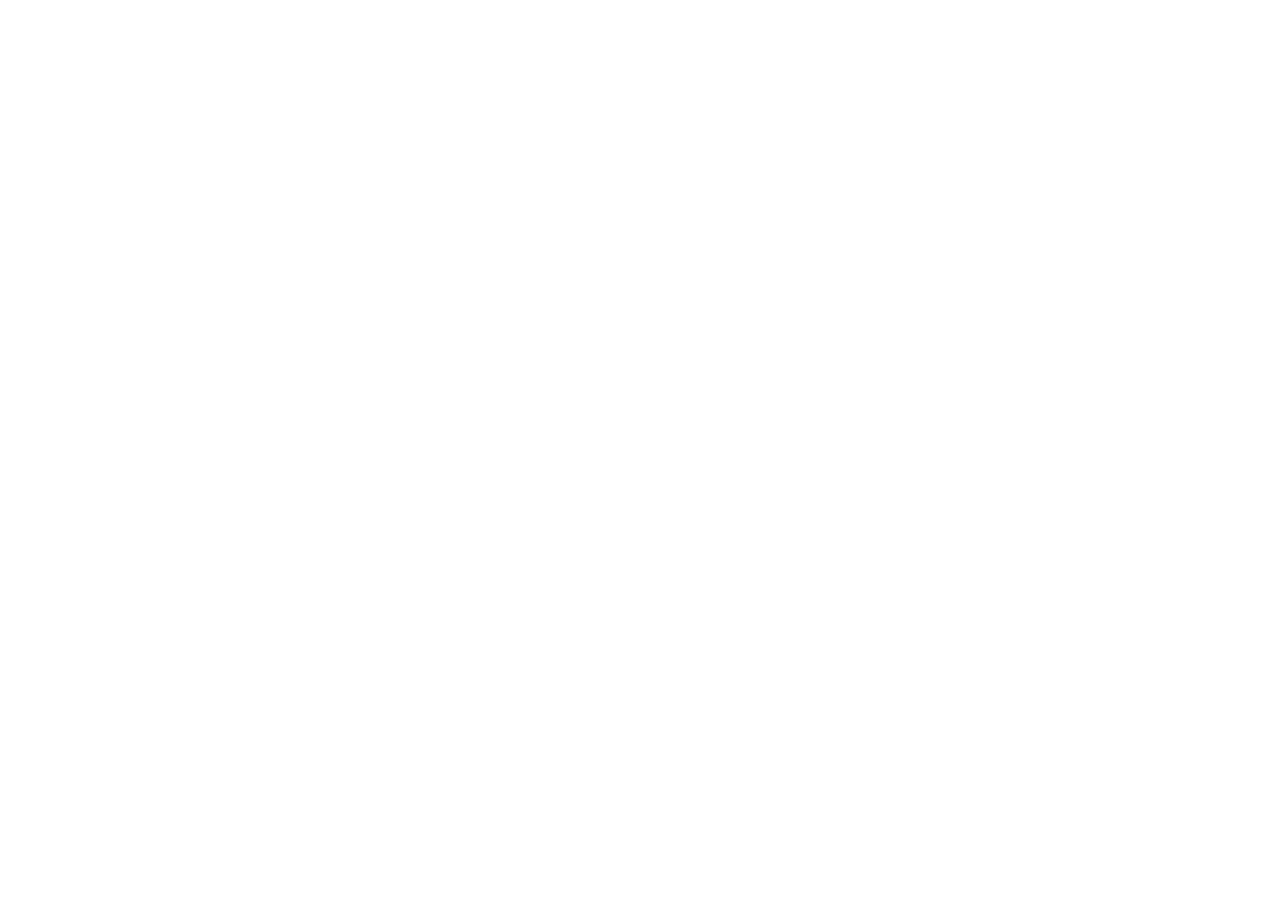
==== index.html @ a109601f "Se creo index" ====
<!DOCTYPE html>
<html lang="en">
<head>
    <meta charset="UTF-8">
    <meta name="viewport" content="width=device-width, initial-scale=1.0">
    <title>Document</title>
</head>
<body>
    
</body>
</html>
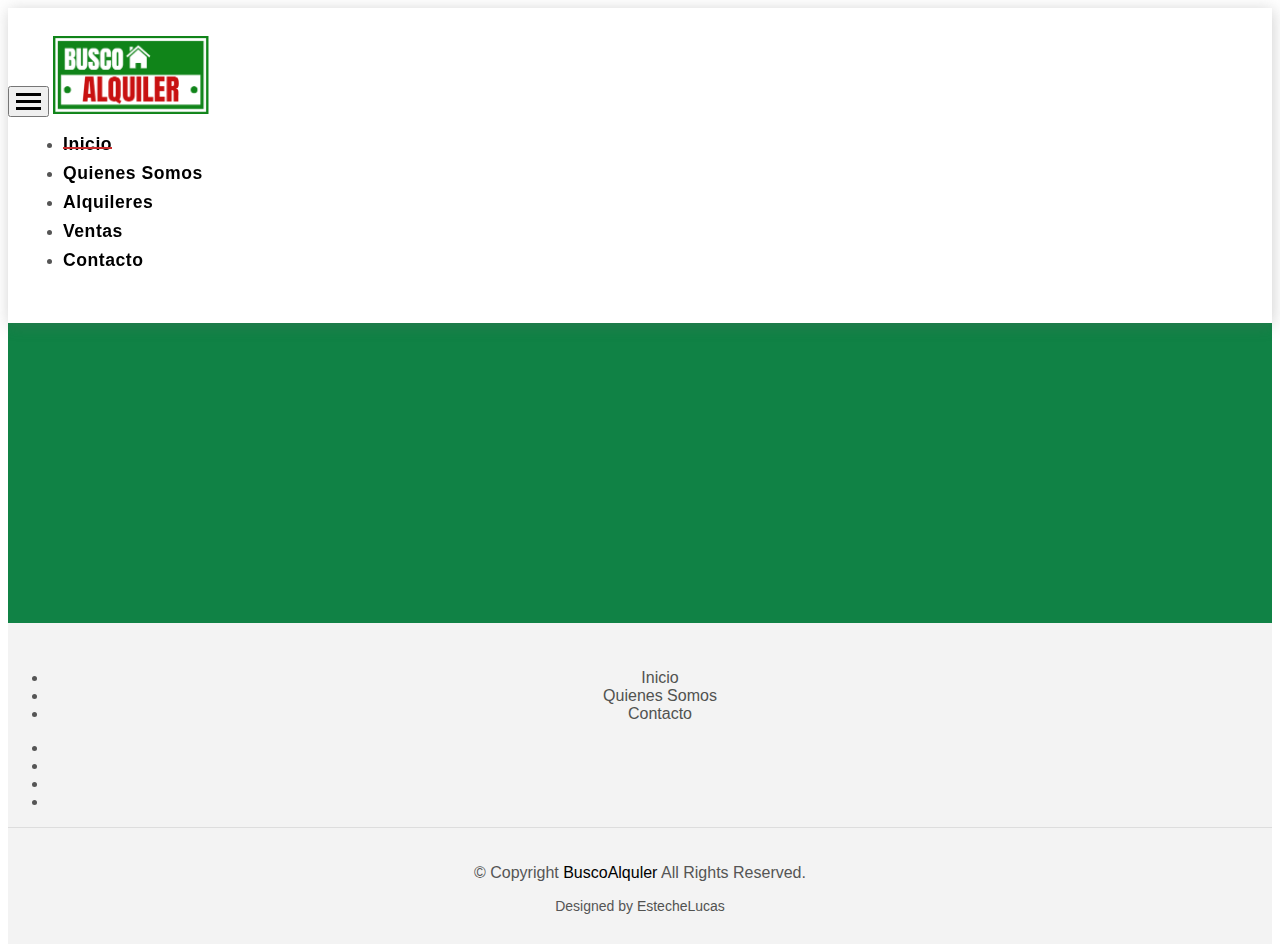
==== commit 679114ad: "Se Creo el header y el footer" ====
--- a/index.html
+++ b/index.html
@@ -1,11 +1,139 @@
-<!DOCTYPE html>
+<!doctype html>
 <html lang="en">
+
 <head>
-    <meta charset="UTF-8">
-    <meta name="viewport" content="width=device-width, initial-scale=1.0">
-    <title>Document</title>
+    <title>Title</title>
+    <!-- Required meta tags -->
+    <meta charset="utf-8" />
+    <meta name="viewport" content="width=device-width, initial-scale=1, shrink-to-fit=no" />
+
+    <!-- Bootstrap CSS v5.2.1 -->
+    <link href="https://cdn.jsdelivr.net/npm/bootstrap@5.3.2/dist/css/bootstrap.min.css" rel="stylesheet"
+        integrity="sha384-T3c6CoIi6uLrA9TneNEoa7RxnatzjcDSCmG1MXxSR1GAsXEV/Dwwykc2MPK8M2HN" crossorigin="anonymous" />
+    <link rel="stylesheet" href="style.css">
 </head>
+
 <body>
-    
+    <header>
+        <nav class="navbar navbar-default navbar-trans navbar-expand-lg fixed-top">
+            <div class="container">
+                <button class="navbar-toggler collapsed" type="button" data-bs-toggle="collapse"
+                    data-bs-target="#navbarDefault" aria-controls="navbarDefault" aria-expanded="false"
+                    aria-label="Toggle navigation">
+                    <span></span>
+                    <span></span>
+                    <span></span>
+                </button>
+                <img src="Captura.PNG" alt="" style="height: 78px;width: auto;">
+
+                <div class="navbar-collapse collapse justify-content-center" id="navbarDefault">
+                    <ul class="navbar-nav">
+
+                        <li class="nav-item">
+                            <a class="nav-link active" href="index.html">Inicio</a>
+                        </li>
+
+                        <li class="nav-item">
+                            <a class="nav-link " href="about.html">Quienes Somos</a>
+                        </li>
+
+
+                        <li class="nav-item dropdown">
+                            <a class="nav-link dropdown-toggle" href="#" id="navbarDropdown" role="button"
+                                data-bs-toggle="dropdown" aria-haspopup="true" aria-expanded="false">Alquileres</a>
+                            <div class="dropdown-menu">
+                                <a class="dropdown-item " href="Casa.html">Casa</a>
+                                <a class="dropdown-item ">Departamentos</a>
+                                <a class="dropdown-item ">Local</a>
+                                <a class="dropdown-item ">Oficina</a>
+                            </div>
+                        </li>
+                        <li class="nav-item dropdown">
+                            <a class="nav-link dropdown-toggle" href="#" id="navbarDropdown" role="button"
+                                data-bs-toggle="dropdown" aria-haspopup="true" aria-expanded="false">Ventas</a>
+                            <div class="dropdown-menu">
+                                <a class="dropdown-item ">Casa</a>
+                                <a class="dropdown-item ">Terrenos</a>
+                                <a class="dropdown-item ">Campos</a>
+                                <a class="dropdown-item ">Galpón</a>
+                            </div>
+                        <li class="nav-item">
+                            <a class="nav-link " href="contact.html">Contacto</a>
+                        </li>
+                    </ul>
+                </div>
+
+
+            </div>
+
+        </nav>
+        <div class="Verde"></div>
+    </header>
+    <main> </main>
+    <footer>
+        <div class="container">
+            <div class="row">
+                <div class="col-md-12">
+                    <nav class="nav-footer">
+                        <ul class="list-inline">
+                            <li class="list-inline-item">
+                                <a href="#">Inicio</a>
+                            </li>
+                            <li class="list-inline-item">
+                                <a href="about.html">Quienes Somos</a>
+                            </li>
+                            <li class="list-inline-item">
+                                <a href="contact.html">Contacto</a>
+                            </li>
+
+                        </ul>
+                    </nav>
+                    <div class="socials-a">
+                        <ul class="list-inline">
+                            <li class="list-inline-item">
+                                <a href="#">
+                                    <i class="bi bi-facebook" aria-hidden="true"></i>
+                                </a>
+                            </li>
+                            <li class="list-inline-item">
+                                <a href="#">
+                                    <i class="bi bi-twitter" aria-hidden="true"></i>
+                                </a>
+                            </li>
+                            <li class="list-inline-item">
+                                <a href="#">
+                                    <i class="bi bi-instagram" aria-hidden="true"></i>
+                                </a>
+                            </li>
+                            <li class="list-inline-item">
+                                <a href="#">
+                                    <i class="bi bi-linkedin" aria-hidden="true"></i>
+                                </a>
+                            </li>
+                        </ul>
+                    </div>
+                    <div class="copyright-footer">
+                        <p class="copyright color-text-a">
+                            &copy; Copyright
+                            <span class="color-a">BuscoAlquler</span> All Rights Reserved.
+                        </p>
+                    </div>
+                    <div class="credits">
+
+                        Designed by <a>EstecheLucas</a>
+                    </div>
+                </div>
+            </div>
+        </div>
+    </footer>
+    <!-- Bootstrap JavaScript Libraries -->
+    <script src="https://cdn.jsdelivr.net/npm/@popperjs/core@2.11.8/dist/umd/popper.min.js"
+        integrity="sha384-I7E8VVD/ismYTF4hNIPjVp/Zjvgyol6VFvRkX/vR+Vc4jQkC+hVqc2pM8ODewa9r"
+        crossorigin="anonymous"></script>
+
+    <script src="https://cdn.jsdelivr.net/npm/bootstrap@5.3.2/dist/js/bootstrap.min.js"
+        integrity="sha384-BBtl+eGJRgqQAUMxJ7pMwbEyER4l1g+O15P+16Ep7Q9Q+zqX6gSbd85u4mG4QzX+"
+        crossorigin="anonymous"></script>
 </body>
+
 </html>--- a/style.css
+++ b/style.css
@@ -0,0 +1,2160 @@
+.Verde{
+   
+    background-color: #108245;
+    height: 300px;
+    width: 100%;
+
+
+
+
+
+}
+body {
+    font-family: "Poppins", sans-serif;
+    color: #555555;
+  }
+  
+  h1,
+  h2,
+  h3,
+  h4,
+  h5,
+  h6 {
+    color: #000000;
+  }
+  
+  a {
+    color: #515250;
+    text-decoration: none;
+    transition: all 0.5s ease;
+  }
+  
+  a:hover {
+    color: #ca2e2e;
+    text-decoration: none;
+  }
+  
+  .link-two {
+    color: #cd1515;
+    transition: all 0.5s ease;
+  }
+  
+  .link-two:hover {
+    text-decoration: underline;
+    color: #000000;
+  }
+  
+  .link-one {
+    color: #000000;
+    transition: all 0.5s ease;
+  }
+  
+  .link-one:hover {
+    color: #000000;
+    text-decoration: none;
+  }
+  
+  .link-icon {
+    color: #000000;
+    font-weight: 500;
+  }
+  
+  .link-icon span {
+    font-size: 14px;
+    padding-left: 4px;
+    vertical-align: middle;
+  }
+  
+  .link-a {
+    text-decoration: none;
+    color: #ffffff;
+    text-decoration: none;
+  }
+  
+  @media (min-width: 768px) {
+    .link-a {
+      font-size: 0.9rem;
+    }
+  }
+  
+  @media (min-width: 992px) {
+    .link-a {
+      font-size: 1rem;
+    }
+  }
+  
+  .link-a:hover {
+    color: #ffffff;
+    text-decoration: none;
+  }
+  
+  .link-a span {
+    font-size: 18px;
+    vertical-align: middle;
+    margin-left: 5px;
+  }
+  
+  @media (min-width: 768px) {
+    .link-a span {
+      font-size: 1.5rem;
+    }
+  }
+  
+  @media (min-width: 992px) {
+    .link-a span {
+      font-size: 18px;
+    }
+  }
+  
+  .text-brand {
+    color: #000000;
+    font-size: 2rem;
+    font-weight: 600;
+  }
+  
+  @media (max-width: 767px) {
+    .text-brand {
+      font-size: 1.8rem;
+    }
+  }
+  
+  .color-a {
+    text-decoration: none;
+    color: #000000;
+  }
+  
+  .color-b {
+    color: #ca2e2e;
+  }
+  
+  .color-d {
+    color: #adadad;
+  }
+  
+  .color-text-a {
+    text-decoration: none;
+    color: #555555;
+  }
+  
+  .no-margin {
+    margin: 0;
+  }
+  
+  /*------/ Nav Pills  /------*/
+  .nav-pills-a {
+    text-decoration: none;
+  }
+  
+  .nav-pills-a.nav-pills .nav-link {
+    color: #810a0a;
+    position: relative;
+    font-weight: 600;
+  }
+  
+  .nav-pills-a.nav-pills .nav-link.active {
+    background-color: transparent;
+  }
+  
+  .nav-pills-a.nav-pills .nav-link.active:after {
+    content: "";
+    position: absolute;
+    left: 0;
+    bottom: -1px;
+    width: 100%;
+    height: 2px;
+    background-color: #ca2e2e;
+    z-index: 2;
+  }
+  
+  /*------/ Bg Image /------*/
+  .bg-image {
+    background-repeat: no-repeat;
+    background-attachment: fixed;
+    background-size: cover;
+    background-position: center center;
+  }
+  
+  /*------/ List a /------*/
+  .list-a {
+    text-decoration: none;
+    display: inline-block;
+    line-height: 2;
+    padding: 0;
+    list-style: none;
+  }
+  
+  .list-a li {
+    position: relative;
+    width: 50%;
+    float: left;
+    padding-left: 25px;
+    padding-right: 5px;
+  }
+  
+  @media (min-width: 992px) {
+    .list-a li {
+      width: 33.333%;
+    }
+  }
+  
+  .list-a li:before {
+    content: "";
+    width: 10px;
+    height: 2px;
+    position: absolute;
+    background-color: #313131;
+    top: 15px;
+    left: 0;
+  }
+  
+  /*------/ Pagination-a /------*/
+  .pagination-a {
+    text-decoration: none;
+  }
+  
+  .pagination-a .pagination .page-link {
+    margin: 0 0.2rem;
+    border-color: transparent;
+    padding: 0.5rem 0.8rem;
+    color: #000000;
+  }
+  
+  .pagination-a .pagination .page-link:hover,
+  .pagination-a .pagination .page-link:active,
+  .pagination-a .pagination .page-link:focus {
+    background-color: #ca2e2e;
+  }
+  
+  .pagination-a .pagination .page-link span {
+    font-size: 1.2rem;
+  }
+  
+  .pagination-a .pagination .next .page-link {
+    padding: 0.4rem 0.9rem;
+  }
+  
+  .pagination-a .pagination .page-item:last-child .page-link {
+    border-top-right-radius: 0;
+    border-bottom-right-radius: 0;
+  }
+  
+  .pagination-a .pagination .page-item:first-child .page-link {
+    border-top-left-radius: 0;
+    border-bottom-left-radius: 0;
+  }
+  
+  .pagination-a .pagination .page-item.disabled .page-link {
+    padding: 0.4rem 0.9rem;
+    color: #555555;
+  }
+  
+  .pagination-a .pagination .page-item.active .page-link {
+    background-color: #ca2e2e;
+  }
+  
+  .a {
+    text-decoration: none;
+    color: #2eca6a;
+    font-size: 1.3rem;
+  }
+  
+  /*------/ Icon Box /------*/
+  .icon-box .icon-box-icon {
+    display: table-cell;
+    vertical-align: top;
+    font-size: 36px;
+    color: #000000;
+    width: 50px;
+    padding-top: 8px;
+  }
+  
+  .icon-box .icon-box-content {
+    padding-top: 18px;
+  }
+  
+  /*------/ Space Padding /------*/
+  .section-t8 {
+    padding-top: 8rem;
+  }
+  
+  @media (max-width: 767px) {
+    .section-t8 {
+      padding-top: 4rem;
+    }
+  }
+  
+  .section-t4 {
+    padding-top: 4rem;
+  }
+  
+  @media (max-width: 767px) {
+    .section-t4 {
+      padding-top: 2rem;
+    }
+  }
+  
+  .section-t3 {
+    padding-top: 3rem;
+  }
+  
+  @media (max-width: 767px) {
+    .section-md-t3 {
+      padding-top: 3rem;
+    }
+  }
+  
+  .section-b2 {
+    padding-bottom: 2rem;
+  }
+  
+  .section-tb85 {
+    padding: 8rem 0 5rem 0;
+  }
+  
+  @media (max-width: 767px) {
+    .section-tb85 {
+      padding: 4rem 0 2.5rem 0;
+    }
+  }
+  
+  /*------/ Title /------*/
+  .title-wrap {
+    padding-bottom: 4rem;
+  }
+  
+  .title-a {
+    text-decoration: none;
+    font-size: 2.6rem;
+    font-weight: 600;
+  }
+  
+  .title-link {
+    font-size: 1.2rem;
+    font-weight: 300;
+    padding-top: 1.2rem;
+  }
+  
+  .title-link a {
+    text-decoration: none;
+    color: #313131;
+  }
+  
+  .title-link span {
+    font-size: 20px;
+    padding-left: 4px;
+    vertical-align: middle;
+  }
+  
+  .title-box-d {
+    padding-bottom: 1.8rem;
+    margin-bottom: 1rem;
+    position: relative;
+  }
+  
+  .title-box-d .title-d {
+    font-weight: 600;
+    font-size: 2rem;
+  }
+  
+  .title-box-d .title-d:after {
+    content: "";
+    position: absolute;
+    width: 70px;
+    height: 4px;
+    background-color: #ca2e2e;
+    bottom: 20px;
+    left: 0;
+  }
+  
+  /*------/ Display Table & Table Cell /------*/
+  .display-table {
+    width: 100%;
+    height: 100%;
+    display: table;
+  }
+  
+  .table-cell {
+    display: table-cell;
+    vertical-align: middle;
+  }
+  
+  /*------/ Ul Resect /------*/
+  .ul-resect ul,
+  .box-comments ul,
+  .list-a ul {
+    list-style: none;
+    padding-left: 0;
+    margin-bottom: 0;
+  }
+  
+  /*------/ Overlay /------*/
+  .overlay-a {
+    text-decoration: none;
+    background: linear-gradient(to bottom, rgba(0, 0, 0, 0) 0%, rgba(0, 0, 0, 0.2) 27%, rgba(0, 0, 0, 0.65) 90%);
+  }
+  
+  .overlay {
+    position: absolute;
+    top: 0;
+    left: 0px;
+    padding: 0;
+    height: 100%;
+    width: 100%;
+  }
+  
+  .carousel-pagination {
+    margin-top: 10px;
+    text-align: center;
+  }
+  
+  .carousel-pagination .swiper-pagination-bullet {
+    width: 18px;
+    height: 10px;
+    background-color: #555;
+    margin: 0 4px;
+    border-radius: 0;
+    opacity: 1;
+    transition: 0.3s;
+  }
+  
+  .carousel-pagination .swiper-pagination-bullet-active {
+    background-color: #ca2e2e;
+    width: 36px;
+  }
+  
+  .nav-arrow-a {
+    text-decoration: none;
+  }
+  
+  .nav-arrow-a .owl-arrow .owl-nav {
+    font-size: 1.8rem;
+    margin-top: -110px;
+  }
+  
+  .nav-arrow-a .owl-arrow .owl-nav .owl-next {
+    margin-left: 15px;
+  }
+  
+  .nav-arrow-b .owl-arrow .owl-nav {
+    position: absolute;
+    top: 0;
+    right: 0;
+    font-size: 1.2rem;
+  }
+  
+  .nav-arrow-b .owl-arrow .owl-nav .owl-prev,
+  .nav-arrow-b .owl-arrow .owl-nav .owl-next {
+    padding: 0.7rem 1.5rem !important;
+    display: inline-block;
+    transition: all 0.6s ease-in-out;
+    color: #ffffff;
+    background-color: #ca2e2e;
+    opacity: 0.9;
+  }
+  
+  .nav-arrow-b .owl-arrow .owl-nav .owl-prev.disabled,
+  .nav-arrow-b .owl-arrow .owl-nav .owl-next.disabled {
+    transition: all 0.6s ease-in-out;
+    color: #ffffff;
+  }
+  
+  .nav-arrow-b .owl-arrow .owl-nav .owl-prev:hover,
+  .nav-arrow-b .owl-arrow .owl-nav .owl-next:hover {
+    background-color: #a32626;
+  }
+  
+  .nav-arrow-b .owl-arrow .owl-nav .owl-next {
+    margin-left: 0px;
+  }
+  
+  /*------/ Socials /------*/
+  .socials-a {
+    text-decoration: none;
+  }
+  
+  .socials-a .list-inline-item:not(:last-child) {
+    margin-right: 25px;
+  }
+  
+  /*--------------------------------------------------------------
+  # Back to top button
+  --------------------------------------------------------------*/
+  .back-to-top {
+    position: fixed;
+    visibility: hidden;
+    opacity: 0;
+    right: 15px;
+    bottom: 15px;
+    z-index: 996;
+    background: #2eca6a;
+    width: 40px;
+    height: 40px;
+    border-radius: 50px;
+    transition: all 0.4s;
+  }
+  
+  .back-to-top i {
+    font-size: 28px;
+    color: #fff;
+    line-height: 0;
+  }
+  
+  .back-to-top:hover {
+    background: #d64b4b;
+    color: #fff;
+  }
+  
+  .back-to-top.active {
+    visibility: visible;
+    opacity: 1;
+  }
+  
+  /* Prelaoder */
+  #preloader {
+    position: fixed;
+    top: 0;
+    left: 0;
+    right: 0;
+    bottom: 0;
+    z-index: 9999;
+    overflow: hidden;
+    background: #fff;
+  }
+  
+  #preloader:before {
+    content: "";
+    position: fixed;
+    top: calc(50% - 30px);
+    left: calc(50% - 30px);
+    border: 6px solid #f2f2f2;
+    border-top: 6px solid #2eca6a;
+    border-radius: 50%;
+    width: 60px;
+    height: 60px;
+    animation: animate-preloader 1s linear infinite;
+  }
+  
+  @keyframes animate-preloader {
+    0% {
+      transform: rotate(0deg);
+    }
+  
+    100% {
+      transform: rotate(360deg);
+    }
+  }
+  
+  /*======================================
+  //--//-->   BUTTON
+  ======================================*/
+  .btn {
+    transition: 0.5s ease;
+  }
+  
+  .btn.btn-a,
+  .btn.btn-b {
+    border-radius: 0;
+    padding: 1rem 3rem;
+    letter-spacing: 0.05rem;
+  }
+  
+  .btn.btn-a {
+    text-decoration: none;
+    background-color: #000000;
+    color: #ffffff;
+  }
+  
+  .btn.btn-a:hover {
+    background-color: #ca2e2e;
+    color: #000000;
+  }
+  
+  .btn.btn-b {
+    background-color: #2eca6a;
+    color: #000000;
+  }
+  
+  .btn.btn-b:hover {
+    background-color: #000000;
+    color: #ffffff;
+  }
+  
+  .btn.btn-b-n {
+    background-color: #2eca6a;
+    color: #ffffff;
+    border-radius: 0;
+  }
+  
+  .btn.btn-b-n:hover {
+    background-color: #a32626;
+    color: #ffffff;
+  }
+  
+  .navbar-toggle-box {
+    display: inline-flex;
+    align-items: center;
+    justify-content: center;
+    line-height: 0;
+    padding: 10px;
+  }
+  
+  .navbar-toggle-box i {
+    line-height: 0;
+  }
+  
+  /*--------------------------------------------------------------
+  # Navbar
+  --------------------------------------------------------------*/
+  .navbar-default {
+    transition: all 0.5s ease-in-out;
+    background-color: #ffffff;
+    padding-top: 28px;
+    padding-bottom: 28px;
+    -webkit-backface-visibility: hidden;
+    backface-visibility: hidden;
+    box-shadow: 1px 2px 15px rgba(100, 100, 100, 0.3);
+  }
+  
+  .navbar-default .nav-search {
+    color: #000000;
+    font-size: 1.5rem;
+  }
+  
+  .navbar-default.navbar-reduce {
+    box-shadow: 1px 2px 15px rgba(100, 100, 100, 0.3);
+  }
+  
+  .navbar-default.navbar-trans,
+  .navbar-default.navbar-reduce {
+    -webkit-backface-visibility: hidden;
+    backface-visibility: hidden;
+  }
+  
+  .navbar-default.navbar-trans .nav-item,
+  .navbar-default.navbar-reduce .nav-item {
+    position: relative;
+    padding-right: 10px;
+    padding-bottom: 8px;
+    margin-left: 0;
+  }
+  
+  @media (min-width: 768px) {
+  
+    .navbar-default.navbar-trans .nav-item,
+    .navbar-default.navbar-reduce .nav-item {
+      margin-left: 15px;
+    }
+  }
+  
+  .navbar-default.navbar-trans .nav-link,
+  .navbar-default.navbar-reduce .nav-link {
+    font-size: 1.1rem;
+    color: #000000;
+    font-weight: 600;
+    letter-spacing: 0.03em;
+    transition: all 0.1s ease-in-out;
+    position: relative;
+    padding-left: 0;
+    padding-right: 0;
+  }
+  
+  .navbar-default.navbar-trans .nav-link:before,
+  .navbar-default.navbar-reduce .nav-link:before {
+    content: "";
+    position: absolute;
+    bottom: 5px;
+    left: 0;
+    width: 100%;
+    height: 2px;
+    z-index: 0;
+    background-color: #ca2e2e;
+    transform: scaleX(0);
+    transform-origin: right;
+    transition: transform 0.2s ease-out, opacity 0.2s ease-out 0.3s;
+  }
+  
+  .navbar-default.navbar-trans .nav-link:hover,
+  .navbar-default.navbar-reduce .nav-link:hover {
+    color: #000000;
+  }
+  
+  .navbar-default.navbar-trans .nav-link:hover:before,
+  .navbar-default.navbar-reduce .nav-link:hover:before {
+    transform: scaleX(1);
+    transform-origin: left;
+  }
+  
+  .navbar-default.navbar-trans .show>.nav-link:before,
+  .navbar-default.navbar-trans .active>.nav-link:before,
+  .navbar-default.navbar-trans .nav-link.show:before,
+  .navbar-default.navbar-trans .nav-link.active:before,
+  .navbar-default.navbar-reduce .show>.nav-link:before,
+  .navbar-default.navbar-reduce .active>.nav-link:before,
+  .navbar-default.navbar-reduce .nav-link.show:before,
+  .navbar-default.navbar-reduce .nav-link.active:before {
+    transform: scaleX(1);
+  }
+  
+  .navbar-default.navbar-trans .nav-link:before {
+    background-color: #ca2e2e;
+  }
+  
+  .navbar-default.navbar-trans .nav-link:hover {
+    color: #000000;
+  }
+  
+  .navbar-default.navbar-trans .show>.nav-link,
+  .navbar-default.navbar-trans .active>.nav-link,
+  .navbar-default.navbar-trans .nav-link.show,
+  .navbar-default.navbar-trans .nav-link.active {
+    color: #000000;
+  }
+  
+  .navbar-default.navbar-reduce {
+    transition: all 0.5s ease-in-out;
+    padding-top: 19px;
+    padding-bottom: 19px;
+  }
+  
+  .navbar-default.navbar-reduce .nav-link {
+    color: #000000;
+  }
+  
+  .navbar-default.navbar-reduce .nav-link:before {
+    background-color: #ca2e2e;
+  }
+  
+  .navbar-default.navbar-reduce .nav-link:hover {
+    color: #000000;
+  }
+  
+  .navbar-default.navbar-reduce .show>.nav-link,
+  .navbar-default.navbar-reduce .active>.nav-link,
+  .navbar-default.navbar-reduce .nav-link.show,
+  .navbar-default.navbar-reduce .nav-link.active {
+    color: #000000;
+  }
+  
+  .navbar-default.navbar-reduce .navbar-brand {
+    color: #000000;
+  }
+  
+  .navbar-default .dropdown .dropdown-menu {
+    border-top: 0;
+    border-left: 4px solid #ca2e2e;
+    border-right: 0;
+    border-bottom: 0;
+    transform: translate3d(0px, 40px, 0px);
+    opacity: 0;
+    filter: alpha(opacity=0);
+    visibility: hidden;
+    transition: all 0.5s cubic-bezier(0.3, 0.65, 0.355, 1) 0s, opacity 0.31s ease 0s, height 0s linear 0.36s;
+    margin: 0;
+    border-radius: 0;
+    padding: 12px 0;
+  }
+  
+  @media (min-width: 768px) {
+    .navbar-default .dropdown .dropdown-menu {
+      border-top: 4px solid #097c12;
+      border-left: 0;
+      display: block;
+      position: absolute;
+      box-shadow: 0 2px rgba(17, 16, 15, 0.1), 0 2px 10px rgba(20, 19, 18, 0.1);
+    }
+  }
+  
+  .navbar-default .dropdown .dropdown-menu .dropdown-item {
+    padding: 12px 18px;
+    transition: all 500ms ease;
+    font-weight: 600;
+    min-width: 220px;
+  }
+  
+  .navbar-default .dropdown .dropdown-menu .dropdown-item:hover {
+    background-color: #ffffff;
+    color: #ca2e2e;
+    transition: all 500ms ease;
+  }
+  
+  .navbar-default .dropdown .dropdown-menu .dropdown-item.active {
+    background-color: #ffffff;
+    color: #2eca6a;
+  }
+  
+  .navbar-default .dropdown:hover .dropdown-menu {
+    transform: translate3d(0px, 0px, 0px);
+    visibility: visible;
+    opacity: 1;
+    filter: alpha(opacity=1);
+  }
+  
+  /*------/ Hamburger Navbar /------*/
+  .navbar-toggler {
+    position: relative;
+  }
+  
+  .navbar-toggler:focus,
+  .navbar-toggler:active {
+    outline: 0;
+  }
+  
+  .navbar-toggler span {
+    display: block;
+    background-color: #000000;
+    height: 3px;
+    width: 25px;
+    margin-top: 4px;
+    margin-bottom: 4px;
+    transform: rotate(0deg);
+    left: 0;
+    opacity: 1;
+  }
+  
+  .navbar-toggler span:nth-child(1),
+  .navbar-toggler span:nth-child(3) {
+    transition: transform 0.35s ease-in-out;
+  }
+  
+  .navbar-toggler:not(.collapsed) span:nth-child(1) {
+    position: absolute;
+    left: 12px;
+    top: 10px;
+    transform: rotate(135deg);
+    opacity: 0.9;
+  }
+  
+  .navbar-toggler:not(.collapsed) span:nth-child(2) {
+    height: 12px;
+    visibility: hidden;
+    background-color: transparent;
+  }
+  
+  .navbar-toggler:not(.collapsed) span:nth-child(3) {
+    position: absolute;
+    left: 12px;
+    top: 10px;
+    transform: rotate(-135deg);
+    opacity: 0.9;
+  }
+  
+  /*======================================
+  //--//-->   BOX COLAPSE
+  ======================================*/
+  .box-collapse {
+    position: fixed;
+    top: 0;
+    bottom: 0;
+    right: 0;
+    width: 100%;
+    z-index: 1040;
+    background-color: #ffffff;
+    transform: translateX(100%);
+    transition: all 0.6s ease;
+  }
+  
+  @media (min-width: 768px) {
+    .box-collapse {
+      width: 50%;
+    }
+  }
+  
+  .box-collapse .title-box-d {
+    top: 30px;
+    left: 60px;
+    opacity: 0;
+    transition: all 1s ease;
+    transition-delay: 0.3s;
+  }
+  
+  @media (max-width: 575px) {
+    .box-collapse .title-box-d {
+      left: 35px;
+    }
+  }
+  
+  @media (max-width: 575px) {
+    .box-collapse .title-box-d .title-d {
+      font-size: 1.3rem;
+    }
+  }
+  
+  .box-collapse-wrap {
+    opacity: 0;
+    position: absolute;
+    left: 0;
+    top: 6.5rem;
+    bottom: 5rem;
+    padding-left: 10%;
+    padding-right: 10%;
+    overflow-x: hidden;
+    overflow-y: auto;
+    margin: 0;
+    transform: translateY(3rem);
+    transition: transform 0.5s 0.5s ease, opacity 0.5s 0.5s ease;
+  }
+  
+  .box-collapse-open .click-closed {
+    visibility: visible;
+  }
+  
+  .box-collapse-open .box-collapse {
+    transform: translateX(0);
+    box-shadow: 0 0 65px rgba(0, 0, 0, 0.07);
+    opacity: 1;
+  }
+  
+  .box-collapse-open .box-collapse .title-box-d {
+    transform: translate(0);
+    opacity: 1;
+  }
+  
+  .box-collapse-open .box-collapse-wrap {
+    transform: translate(0);
+    opacity: 1;
+  }
+  
+  .box-collapse-closed .box-collapse {
+    opacity: 0.7;
+    transition-delay: 0s;
+  }
+  
+  .box-collapse-closed .box-collapse .title-box-d {
+    opacity: 0;
+    transition-delay: 0s;
+  }
+  
+  .box-collapse-closed .box-collapse .form-a {
+    opacity: 0;
+    transition-delay: 0s;
+  }
+  
+  .click-closed {
+    position: fixed;
+    top: 0;
+    left: 0;
+    width: 100%;
+    height: 100%;
+    visibility: hidden;
+    z-index: 1035;
+    background-color: #000000;
+    opacity: 0.4;
+  }
+  
+  .close-box-collapse {
+    position: absolute;
+    z-index: 1050;
+    top: 2rem;
+    font-size: 3.5rem;
+    line-height: 1;
+    color: #000000;
+    cursor: pointer;
+    transition: all 0.3s ease;
+  }
+  
+  .right-boxed {
+    right: 4.2857rem;
+  }
+  
+  /*--------------------------------------------------------------
+  # Hero Section
+  --------------------------------------------------------------*/
+  .intro {
+    height: 100vh;
+    position: relative;
+    color: #ffffff;
+  }
+  
+  .intro .swiper-pagination {
+    bottom: 50px;
+  }
+  
+  .intro .swiper-pagination .swiper-pagination-bullet {
+    width: 18px;
+    height: 10px;
+    background-color: #ffffff;
+    border-radius: 0;
+    opacity: 1;
+    transition: 0.3s;
+  }
+  
+  .intro .swiper-pagination .swiper-pagination-bullet-active {
+    background-color: #2eca6a;
+    width: 36px;
+  }
+  
+  .intro .intro-item {
+    padding-top: 2rem;
+  }
+  
+  .intro .carousel-item-a {
+    position: relative;
+    height: 100vh;
+  }
+  
+  .intro .carousel-item-a.bg-image {
+    background-attachment: scroll;
+  }
+  
+  .intro .intro-content {
+    position: absolute;
+  }
+  
+  .intro .intro-body {
+    padding-left: 1rem;
+  }
+  
+  @media (min-width: 768px) {
+    .intro .intro-body {
+      padding-left: 2rem;
+    }
+  }
+  
+  .intro .intro-body .price-a {
+    color: #ffffff;
+    padding: 1rem 1.5rem;
+    border: 2px solid #2eca6a;
+    border-radius: 50px;
+    text-transform: uppercase;
+    letter-spacing: 0.03em;
+  }
+  
+  .intro .spacial {
+    animation-delay: 0.2s;
+    color: #ffffff;
+  }
+  
+  .intro .intro-title-top {
+    margin-bottom: 1rem;
+    font-size: 0.9rem;
+    color: #ffffff;
+    letter-spacing: 0.05em;
+  }
+  
+  @media (min-width: 768px) {
+    .intro .intro-title-top {
+      font-size: 0.9rem;
+      margin-bottom: 1rem;
+    }
+  }
+  
+  @media (min-width: 992px) {
+    .intro .intro-title-top {
+      font-size: 1rem;
+      margin-bottom: 2rem;
+    }
+  }
+  
+  .intro .intro-title {
+    color: #ffffff;
+    font-weight: 700;
+    font-size: 2.8rem;
+    text-transform: uppercase;
+  }
+  
+  @media (min-width: 576px) {
+    .intro .intro-title {
+      font-size: 3.5rem;
+    }
+  }
+  
+  @media (min-width: 768px) {
+    .intro .intro-title {
+      font-size: 3.5rem;
+    }
+  }
+  
+  @media (min-width: 992px) {
+    .intro .intro-title {
+      font-size: 4rem;
+    }
+  }
+  
+  .intro .intro-subtitle {
+    font-size: 1.5rem;
+    font-weight: 300;
+  }
+  
+  @media (min-width: 768px) {
+    .intro .intro-subtitle {
+      font-size: 2.5rem;
+    }
+  }
+  
+  .intro .intro-subtitle.intro-price {
+    padding-top: 1rem;
+    font-size: 1.2rem;
+  }
+  
+  @media (min-width: 576px) {
+    .intro .intro-subtitle.intro-price {
+      font-size: 1.3rem;
+    }
+  }
+  
+  @media (min-width: 768px) {
+    .intro .intro-subtitle.intro-price {
+      padding-top: 2rem;
+      font-size: 1.5rem;
+    }
+  }
+  
+  @media (min-width: 992px) {
+    .intro .intro-subtitle.intro-price {
+      padding-top: 3rem;
+    }
+  }
+  
+  /*------/ Intro Single /------*/
+  .intro-single {
+    padding: 12rem 0 3rem;
+  }
+  
+  @media (max-width: 767px) {
+    .intro-single {
+      padding-top: 9rem;
+    }
+  }
+  
+  .intro-single .title-single-box {
+    padding: 1rem 0 1rem 2rem;
+  }
+  
+  .intro-single .title-single-box {
+    border-left: 3px solid #2eca6a;
+  }
+  
+  .intro-single .title-single-box .title-single {
+    font-weight: 600;
+    font-size: 2.2rem;
+  }
+  
+  @media (min-width: 768px) {
+    .intro-single .title-single-box .title-single {
+      font-size: 2.1rem;
+    }
+  }
+  
+  @media (min-width: 992px) {
+    .intro-single .title-single-box .title-single {
+      font-size: 2.5rem;
+    }
+  }
+  
+  .intro-single .breadcrumb-box {
+    padding: 1rem 0 0 0.5rem;
+  }
+  
+  .intro-single .breadcrumb {
+    background-color: transparent;
+    padding-right: 0;
+    padding-left: 0;
+  }
+  
+  /*--------------------------------------------------------------
+  # Card General
+  --------------------------------------------------------------*/
+  @media (max-width: 767px) {
+  
+    .card-box-a,
+    .card-box-b,
+    .card-box-c,
+    .card-box-d {
+      margin-bottom: 2.5rem;
+    }
+  }
+  
+  .card-box-a span,
+  .card-box-b span,
+  .card-box-c span,
+  .card-box-d span {
+    line-height: 0;
+  }
+  
+  @media (min-width: 768px) {
+  
+    .grid .card-box-a,
+    .grid .card-box-b,
+    .grid .card-box-c,
+    .grid .card-box-d {
+      margin-bottom: 2.5rem;
+    }
+  }
+  
+  .card-box-a,
+  .card-box-b,
+  .card-box-d {
+    position: relative;
+    overflow: hidden;
+    -webkit-backface-visibility: hidden;
+    backface-visibility: hidden;
+  }
+  
+  .card-box-a .img-a,
+  .card-box-a .img-b,
+  .card-box-b .img-a,
+  .card-box-b .img-b {
+    transition: 0.8s all ease-in-out;
+  }
+  
+  @media (min-width: 768px) {
+  
+    .card-box-a:hover .img-a,
+    .card-box-a:hover .img-b,
+    .card-box-b:hover .img-a,
+    .card-box-b:hover .img-b {
+      transform: scale(1.2);
+    }
+  }
+  
+  @media (min-width: 768px) {
+  
+    .card-box-a .price-a,
+    .card-box-b .price-a {
+      font-size: 0.9rem;
+    }
+  }
+  
+  @media (min-width: 992px) {
+  
+    .card-box-a .price-a,
+    .card-box-b .price-a {
+      font-size: 1rem;
+    }
+  }
+  
+  .card-overlay {
+    position: absolute;
+    width: 100%;
+    height: 100%;
+    top: 0;
+    left: 0;
+  }
+  
+  .card-shadow {
+    -webkit-backface-visibility: hidden;
+    backface-visibility: hidden;
+  }
+  
+  .card-shadow:before {
+    content: " ";
+    position: absolute;
+    top: 0;
+    left: 0;
+    width: 100%;
+    height: 100%;
+    z-index: 1;
+    background: linear-gradient(to bottom, rgba(0, 0, 0, 0) 0%, rgba(0, 0, 0, 0.2) 27%, rgba(0, 0, 0, 0.65) 90%);
+  }
+  
+  /*======================================
+  //--//-->   PROPERTY - CARD-A
+  ======================================*/
+  @media (min-width: 768px) {
+    .card-box-a:hover .card-overlay-a-content {
+      bottom: 60px;
+    }
+  }
+  
+  @media (min-width: 768px) and (min-width: 768px) {
+    .card-box-a:hover .card-overlay-a-content {
+      bottom: 60px;
+    }
+  }
+  
+  @media (min-width: 768px) and (min-width: 992px) {
+    .card-box-a:hover .card-overlay-a-content {
+      bottom: 64px;
+    }
+  }
+  
+  @media (min-width: 768px) {
+    .card-box-a:hover .card-body-a {
+      padding-bottom: 1rem;
+    }
+  }
+  
+  @media (max-width: 767px) {
+    .card-box-a .card-overlay-a-content {
+      bottom: 65px;
+    }
+  
+    .card-box-a .card-body-a {
+      padding-bottom: 1rem;
+    }
+  }
+  
+  .card-overlay-a-content {
+    transition: all 0.5s ease-in;
+    position: absolute;
+    width: 100%;
+    bottom: 0px;
+    z-index: 2;
+  }
+  
+  @media (min-width: 768px) {
+    .card-overlay-a-content {
+      bottom: -20px;
+    }
+  }
+  
+  @media (min-width: 992px) {
+    .card-overlay-a-content {
+      bottom: 0px;
+    }
+  }
+  
+  .card-header-a {
+    padding: 0 1rem;
+  }
+  
+  .card-header-a .card-title-a {
+    color: #ffffff;
+    margin-bottom: 0;
+    padding-bottom: 0.7rem;
+  }
+  
+  @media (min-width: 768px) {
+    .card-header-a .card-title-a {
+      font-size: 1.3rem;
+    }
+  }
+  
+  @media (min-width: 992px) {
+    .card-header-a .card-title-a {
+      font-size: 2rem;
+    }
+  }
+  
+  .card-header-a .card-title-a a {
+    color: #ffffff;
+    text-decoration: none;
+  }
+  
+  .card-body-a {
+    z-index: 2;
+    transition: all 0.5s ease-in;
+    padding: 0rem 1rem 2rem 1rem;
+  }
+  
+  .card-body-a .price-box {
+    padding-bottom: 0.5rem;
+  }
+  
+  .price-a {
+    color: #ffffff;
+    padding: 0.6rem 0.8rem;
+    border: 2px solid #2eca6a;
+    border-radius: 50px;
+    text-transform: uppercase;
+    letter-spacing: 0.03em;
+  }
+  
+  .card-footer-a {
+    width: 100%;
+    position: absolute;
+    z-index: 2;
+    background-color: #2eca6a;
+  }
+  
+  .card-info {
+    list-style: none;
+    margin-bottom: 0;
+    padding: 0.5rem 0;
+  }
+  
+  .card-info .card-info-title {
+    font-size: 1rem;
+    color: #313131;
+  }
+  
+  @media (min-width: 768px) {
+    .card-info .card-info-title {
+      font-size: 0.9rem;
+    }
+  }
+  
+  @media (min-width: 992px) {
+    .card-info .card-info-title {
+      font-size: 1rem;
+    }
+  }
+  
+  .card-info li span {
+    color: #ffffff;
+    font-size: 0.9rem;
+  }
+  
+  @media (min-width: 768px) {
+    .card-info li span {
+      font-size: 0.8rem;
+    }
+  }
+  
+  @media (min-width: 992px) {
+    .card-info li span {
+      font-size: 1rem;
+    }
+  }
+  
+  /*------/ Property Grid /-----*/
+  .property-grid .grid-option {
+    text-align: right;
+    margin-bottom: 2rem;
+  }
+  
+  .property-grid .grid-option .custom-select {
+    border-radius: 0;
+    width: 200px;
+    border-color: #313131;
+  }
+  
+  .property-grid .grid-option .custom-select:hover,
+  .property-grid .grid-option .custom-select:active,
+  .property-grid .grid-option .custom-select:focus {
+    border-color: #313131;
+  }
+  
+  .property-grid .grid-option .custom-select option {
+    border-color: #313131;
+  }
+  
+  /*------/ Property Single /-----*/
+  .gallery-property {
+    margin-bottom: 3rem;
+  }
+  
+  .property-price {
+    margin: 0 auto;
+  }
+  
+  .property-price .card-header-c {
+    padding: 0;
+  }
+  
+  .summary-list {
+    padding-right: 1rem;
+    color: #000000;
+  }
+  
+  .summary-list .list {
+    padding: 0;
+    line-height: 2;
+  }
+  
+  .summary-list .list span {
+    color: #555555;
+  }
+  
+  @media (max-width: 767px) {
+    .property-agent {
+      margin-top: 2.5rem;
+    }
+  }
+  
+  .property-agent .title-agent {
+    font-weight: 600;
+  }
+  
+  .property-agent ul {
+    line-height: 2;
+    color: #000000;
+  }
+  
+  .property-agent .socials-a {
+    text-align: center;
+  }
+  
+  @media (max-width: 991px) {
+    .property-contact {
+      margin-top: 2.5rem;
+    }
+  }
+  
+  /*======================================
+  //--//-->   NEWS - CARD-B
+  ======================================*/
+  .card-header-b {
+    padding: 1rem;
+    color: #ffffff;
+    position: absolute;
+    bottom: 20px;
+    z-index: 2;
+  }
+  
+  @media (min-width: 768px) {
+    .card-header-b {
+      bottom: 0px;
+    }
+  }
+  
+  @media (min-width: 992px) {
+    .card-header-b {
+      bottom: 20px;
+    }
+  }
+  
+  .card-header-b .category-b {
+    font-size: 0.9rem;
+    background-color: #2eca6a;
+    padding: 0.3rem 0.7rem;
+    color: #313131;
+    letter-spacing: 0.03em;
+    border-radius: 50px;
+    text-decoration: none;
+  }
+  
+  .card-header-b .title-2 {
+    margin-bottom: 0;
+    padding: 0.6rem 0;
+    font-size: 1.5rem;
+  }
+  
+  @media (min-width: 768px) {
+    .card-header-b .title-2 {
+      font-size: 1rem;
+    }
+  }
+  
+  @media (min-width: 992px) {
+    .card-header-b .title-2 {
+      font-size: 1.6rem;
+    }
+  }
+  
+  .card-header-b .title-2 a {
+    color: #ffffff;
+    text-decoration: none;
+  }
+  
+  .card-header-b .date-b {
+    color: #d8d8d8;
+    font-size: 1rem;
+  }
+  
+  @media (min-width: 768px) {
+    .card-header-b .date-b {
+      font-size: 0.9rem;
+    }
+  }
+  
+  @media (min-width: 992px) {
+    .card-header-b .date-b {
+      font-size: 1rem;
+    }
+  }
+  
+  /*------/ News Single /------*/
+  .post-information {
+    padding: 3rem 0;
+  }
+  
+  .post-content {
+    font-size: 1.1rem;
+    font-weight: 300;
+    line-height: 1.6;
+  }
+  
+  .post-content .post-intro {
+    font-size: 1.7rem;
+    font-weight: 300;
+    margin-bottom: 4rem;
+    line-height: 1.6;
+    color: #000000;
+    font-weight: 400;
+  }
+  
+  .post-content p {
+    margin-bottom: 1.7rem;
+  }
+  
+  .post-content .blockquote {
+    padding: 1rem 3rem 1.7rem 3rem;
+    border-left: 3px solid #2eca6a;
+    color: #000000;
+  }
+  
+  .post-content .blockquote footer {
+    text-align: left;
+    padding: 0;
+  }
+  
+  .post-footer {
+    padding: 3rem 0 4rem;
+  }
+  
+  .post-share .socials {
+    display: inline-block;
+  }
+  
+  .post-share .socials li {
+    margin-left: 0.6rem;
+  }
+  
+  /*------/ Comments /------*/
+  .box-comments .list-comments li {
+    padding-bottom: 3.5rem;
+  }
+  
+  .box-comments .list-comments .comment-avatar {
+    display: table-cell;
+    vertical-align: top;
+  }
+  
+  .box-comments .list-comments .comment-avatar img {
+    width: 80px;
+    height: 80px;
+  }
+  
+  .box-comments .list-comments .comment-author {
+    font-size: 1.3rem;
+  }
+  
+  @media (min-width: 768px) {
+    .box-comments .list-comments .comment-author {
+      font-size: 1.5rem;
+    }
+  }
+  
+  .box-comments .list-comments .comment-details {
+    display: table-cell;
+    vertical-align: top;
+    padding-left: 25px;
+  }
+  
+  .box-comments .list-comments .comment-description {
+    padding: 0.8rem 0 0.5rem 0;
+  }
+  
+  .box-comments .list-comments a {
+    color: #000000;
+  }
+  
+  .box-comments .list-comments span {
+    display: block;
+    color: #2B2A2A;
+    font-style: italic;
+  }
+  
+  .box-comments .comment-children {
+    margin-left: 40px;
+  }
+  
+  /*======================================
+  //--//-->   SERVICES - CARD-C
+  ======================================*/
+  .card-box-c {
+    position: relative;
+  }
+  
+  @media (max-width: 767px) {
+    .card-box-c {
+      margin-bottom: 2rem;
+    }
+  }
+  
+  .card-header-c {
+    padding: 0 1rem 1rem 1rem;
+  }
+  
+  .card-body-c {
+    padding: 0.5rem 0.5rem 0 0.5rem;
+  }
+  
+  @media (max-width: 767px) {
+    .card-body-c {
+      padding: 0;
+    }
+  }
+  
+  .card-footer-c {
+    padding-left: 0.5rem;
+  }
+  
+  .card-box-ico {
+    padding: 1rem 3rem 1rem 2.5rem;
+    border: 5px solid #2eca6a;
+  }
+  
+  .card-box-ico span {
+    font-size: 4rem;
+    color: #000000;
+  }
+  
+  .title-c {
+    font-size: 2.5rem;
+    font-weight: 600;
+    margin-left: -40px;
+  }
+  
+  @media (min-width: 768px) {
+    .title-c {
+      font-size: 1.8rem;
+    }
+  }
+  
+  @media (min-width: 992px) {
+    .title-c {
+      font-size: 2.5rem;
+    }
+  }
+  
+  /*======================================
+  //--//-->   AGENTS - CARD-D
+  ======================================*/
+  .card-box-d .card-overlay-hover {
+    transition: all 0.2s ease-in-out;
+    padding: 15px 40px 15px 35px;
+  }
+  
+  @media (min-width: 768px) {
+    .card-box-d .card-overlay-hover {
+      padding: 5px 15px 5px 10px;
+    }
+  }
+  
+  @media (min-width: 992px) {
+    .card-box-d .card-overlay-hover {
+      padding: 5px 40px 5px 35px;
+    }
+  }
+  
+  @media (min-width: 1200px) {
+    .card-box-d .card-overlay-hover {
+      padding: 15px 40px 5px 35px;
+    }
+  }
+  
+  .card-box-d .title-d {
+    transition: 0.3s ease-in-out;
+    font-size: 2rem;
+    font-weight: 600;
+    margin: 1rem 0;
+    transform: translateY(-20px);
+    opacity: 0;
+  }
+  
+  @media (min-width: 768px) {
+    .card-box-d .title-d {
+      font-size: 1.1rem;
+      margin: 0.5rem 0;
+    }
+  }
+  
+  @media (min-width: 992px) {
+    .card-box-d .title-d {
+      font-size: 1.5rem;
+      margin: 1rem 0;
+    }
+  }
+  
+  @media (min-width: 1200px) {
+    .card-box-d .title-d {
+      font-size: 2rem;
+      margin: 1rem 0;
+    }
+  }
+  
+  .card-box-d .content-d {
+    opacity: 0;
+    transition: 0.5s ease-in-out;
+    transform: translateY(-40px);
+  }
+  
+  @media (min-width: 768px) {
+    .card-box-d .content-d {
+      font-size: 0.8rem;
+      margin: 0.5rem 0;
+    }
+  }
+  
+  @media (min-width: 768px) {
+    .card-box-d .card-body-d p {
+      margin-bottom: 8px;
+      font-size: 0.8rem;
+    }
+  }
+  
+  @media (min-width: 992px) {
+    .card-box-d .card-body-d p {
+      margin-bottom: 12px;
+      font-size: 1rem;
+    }
+  }
+  
+  .card-box-d .info-agents {
+    opacity: 0;
+    transition: 0.5s ease-in-out;
+  }
+  
+  .card-box-d .card-footer-d {
+    transition: 0.5s ease-in-out;
+    transform: translateY(40px);
+    opacity: 0;
+    position: absolute;
+    width: 100%;
+    bottom: 10px;
+    left: 0;
+  }
+  
+  .card-box-d .list-inline-item:not(:last-child) {
+    margin-right: 25px;
+  }
+  
+  .card-box-d:hover .card-overlay-hover {
+    background-color: #2eca6a;
+    opacity: 0.9;
+  }
+  
+  .card-box-d:hover .title-d,
+  .card-box-d:hover .content-d,
+  .card-box-d:hover .info-agents,
+  .card-box-d:hover .card-footer-d {
+    opacity: 1;
+    transform: translateY(0);
+  }
+  
+  /*------/ Agent Single /------*/
+  .agent-info-box .socials-footer {
+    margin-top: 2rem;
+  }
+  
+  .agent-info-box .socials-footer li {
+    margin-right: 1.5rem;
+  }
+  
+  /*--------------------------------------------------------------
+  # About Section
+  --------------------------------------------------------------*/
+  .section-about .title-vertical {
+    position: absolute;
+    letter-spacing: 0;
+    transform: rotate(-90deg);
+    top: 50px;
+    text-align: left;
+    font-size: 1.8rem;
+    width: 300px;
+    font-weight: 700;
+    text-align: right;
+  }
+  
+  .about-img-box {
+    padding-left: 1rem;
+    position: relative;
+  }
+  
+  @media (min-width: 576px) {
+    .about-img-box {
+      padding-left: 4rem;
+    }
+  }
+  
+  @media (min-width: 768px) {
+    .about-img-box {
+      padding-left: 5rem;
+    }
+  }
+  
+  .sinse-box {
+    background-color: #2eca6a;
+    padding: 1rem 2rem;
+    position: absolute;
+    left: 15px;
+    bottom: 10px;
+  }
+  
+  @media (min-width: 576px) {
+    .sinse-box {
+      padding: 1.5rem 2.5rem;
+      bottom: 20px;
+    }
+  }
+  
+  @media (min-width: 768px) {
+    .sinse-box {
+      padding: 1.5rem 3rem;
+    }
+  }
+  
+  @media (min-width: 992px) {
+    .sinse-box {
+      padding: 3rem 4.5rem;
+    }
+  }
+  
+  .sinse-box .sinse-title {
+    font-weight: 700;
+    letter-spacing: 0.043em;
+    font-size: 1rem;
+  }
+  
+  @media (min-width: 576px) {
+    .sinse-box .sinse-title {
+      font-size: 1.3rem;
+    }
+  }
+  
+  @media (min-width: 768px) {
+    .sinse-box .sinse-title {
+      font-size: 1.8rem;
+    }
+  }
+  
+  @media (min-width: 992px) {
+    .sinse-box .sinse-title {
+      font-size: 2.2rem;
+    }
+  }
+  
+  .sinse-box .sinse-title span {
+    position: absolute;
+  }
+  
+  .sinse-box .sinse-title span:after {
+    content: " ";
+    width: 35px;
+    height: 2px;
+    background-color: #000000;
+    position: absolute;
+    bottom: -15px;
+  }
+  
+  .sinse-box p {
+    margin-bottom: 0;
+    font-size: 0.7rem;
+  }
+  
+  @media (min-width: 576px) {
+    .sinse-box p {
+      font-size: 0.8rem;
+    }
+  }
+  
+  @media (min-width: 576px) {
+    .sinse-box p {
+      font-size: 1rem;
+    }
+  }
+  
+  /*--------------------------------------------------------------
+  # Testimonials Section
+  --------------------------------------------------------------*/
+  .testimonials-box {
+    padding: 1rem 0;
+  }
+  
+  .testimonials-box .testimonial-avatar {
+    width: 80px !important;
+    display: inline-flex !important;
+    border-radius: 50%;
+  }
+  
+  .testimonial-ico {
+    text-align: center;
+  }
+  
+  .testimonial-ico i {
+    font-size: 48px;
+    color: #2eca6a;
+  }
+  
+  .testimonial-text {
+    font-style: italic;
+    margin-top: 25px;
+    padding: 1.5rem 1.5rem;
+    background-color: #f3f3f3;
+    position: relative;
+  }
+  
+  .testimonial-text:after {
+    content: "";
+    position: absolute;
+    top: 100%;
+    left: 25px;
+    width: 0px;
+    height: 0px;
+    border-top: 15px solid rgb(243, 243, 243);
+    border-left: 15px solid transparent;
+    border-right: 15px solid transparent;
+  }
+  
+  .testimonial-author-box {
+    margin-top: 2rem;
+  }
+  
+  .testimonial-author {
+    margin-left: 1rem;
+    display: inline-flex;
+    font-size: 1.2rem;
+    color: #000000;
+  }
+  
+  /*--------------------------------------------------------------
+  # Contact Section
+  --------------------------------------------------------------*/
+  .form-as #sendmessage {
+    color: #2eca6a;
+    border: 1px solid #26a356;
+    display: none;
+    text-align: center;
+    padding: 15px;
+    font-weight: 600;
+    margin-bottom: 15px;
+  }
+  
+  .form-as #errormessage {
+    color: red;
+    display: none;
+    border: 1px solid red;
+    text-align: center;
+    padding: 15px;
+    font-weight: 600;
+    margin-bottom: 15px;
+  }
+  
+  .form-as #sendmessage.show,
+  .form-as #errormessage.show,
+  .form-as .show {
+    display: block;
+  }
+  
+  .form-as .validation {
+    color: red;
+    display: none;
+    margin: 4px 0 20px 0;
+    font-weight: 400;
+    font-size: 13px;
+  }
+  
+  .form-as label {
+    color: #000000;
+    position: relative;
+  }
+  
+  .form-as select.form-control-lg:not([size]):not([multiple]) {
+    height: 3.5rem;
+  }
+  
+  .form-as .form-control {
+    border-radius: 0;
+    font-size: 1.1rem;
+    font-weight: 300;
+  }
+  
+  .form-as .form-control.form-control-a {
+    height: 3.5rem;
+  }
+  
+  .form-as .form-control:focus {
+    box-shadow: none;
+    border-color: #2eca6a;
+  }
+  
+  .php-email-form .error-message {
+    display: none;
+    color: #fff;
+    background: #ed3c0d;
+    text-align: center;
+    padding: 15px;
+    font-weight: 600;
+  }
+  
+  .php-email-form .sent-message {
+    display: none;
+    color: #fff;
+    background: #18d26e;
+    text-align: center;
+    padding: 15px;
+    font-weight: 600;
+  }
+  
+  .php-email-form .loading {
+    display: none;
+    background: #fff;
+    text-align: center;
+    padding: 15px;
+  }
+  
+  .php-email-form .loading:before {
+    content: "";
+    display: inline-block;
+    border-radius: 50%;
+    width: 24px;
+    height: 24px;
+    margin: 0 10px -6px 0;
+    border: 3px solid #18d26e;
+    border-top-color: #eee;
+    animation: animate-loading 1s linear infinite;
+  }
+  
+  .php-email-form label {
+    color: #000000;
+    position: relative;
+  }
+  
+  .php-email-form select.form-control-lg:not([size]):not([multiple]) {
+    height: 3.5rem;
+  }
+  
+  .php-email-form .form-control {
+    border-radius: 0;
+    font-size: 1.1rem;
+    font-weight: 300;
+  }
+  
+  .php-email-form .form-control.form-control-a {
+    height: 3.5rem;
+  }
+  
+  .php-email-form .form-control:focus {
+    box-shadow: none;
+    border-color: #2eca6a;
+  }
+  
+  @keyframes animate-loading {
+    0% {
+      transform: rotate(0deg);
+    }
+  
+    100% {
+      transform: rotate(360deg);
+    }
+  }
+  
+  /*--------------------------------------------------------------
+  # Footer
+  --------------------------------------------------------------*/
+  .section-footer {
+    padding-top: 60px;
+    margin-top: 60px;
+    background: #f3f3f3;
+  }
+  
+  .section-footer ul {
+    line-height: 2;
+  }
+  
+  .section-footer .item-list-a i {
+    font-size: 18px;
+    padding-right: 4px;
+    color: #2eca6a;
+  }
+  
+  .section-footer .widget-a .w-title-a {
+    margin-bottom: 1rem;
+  }
+  
+  footer {
+    background: #f3f3f3;
+    text-align: center;
+    padding: 30px 0;
+  }
+  
+  footer .copyright-footer {
+    border-top: 1px solid #ddd;
+    padding-top: 20px;
+  }
+  
+  footer .credits {
+    font-size: 14px;
+  }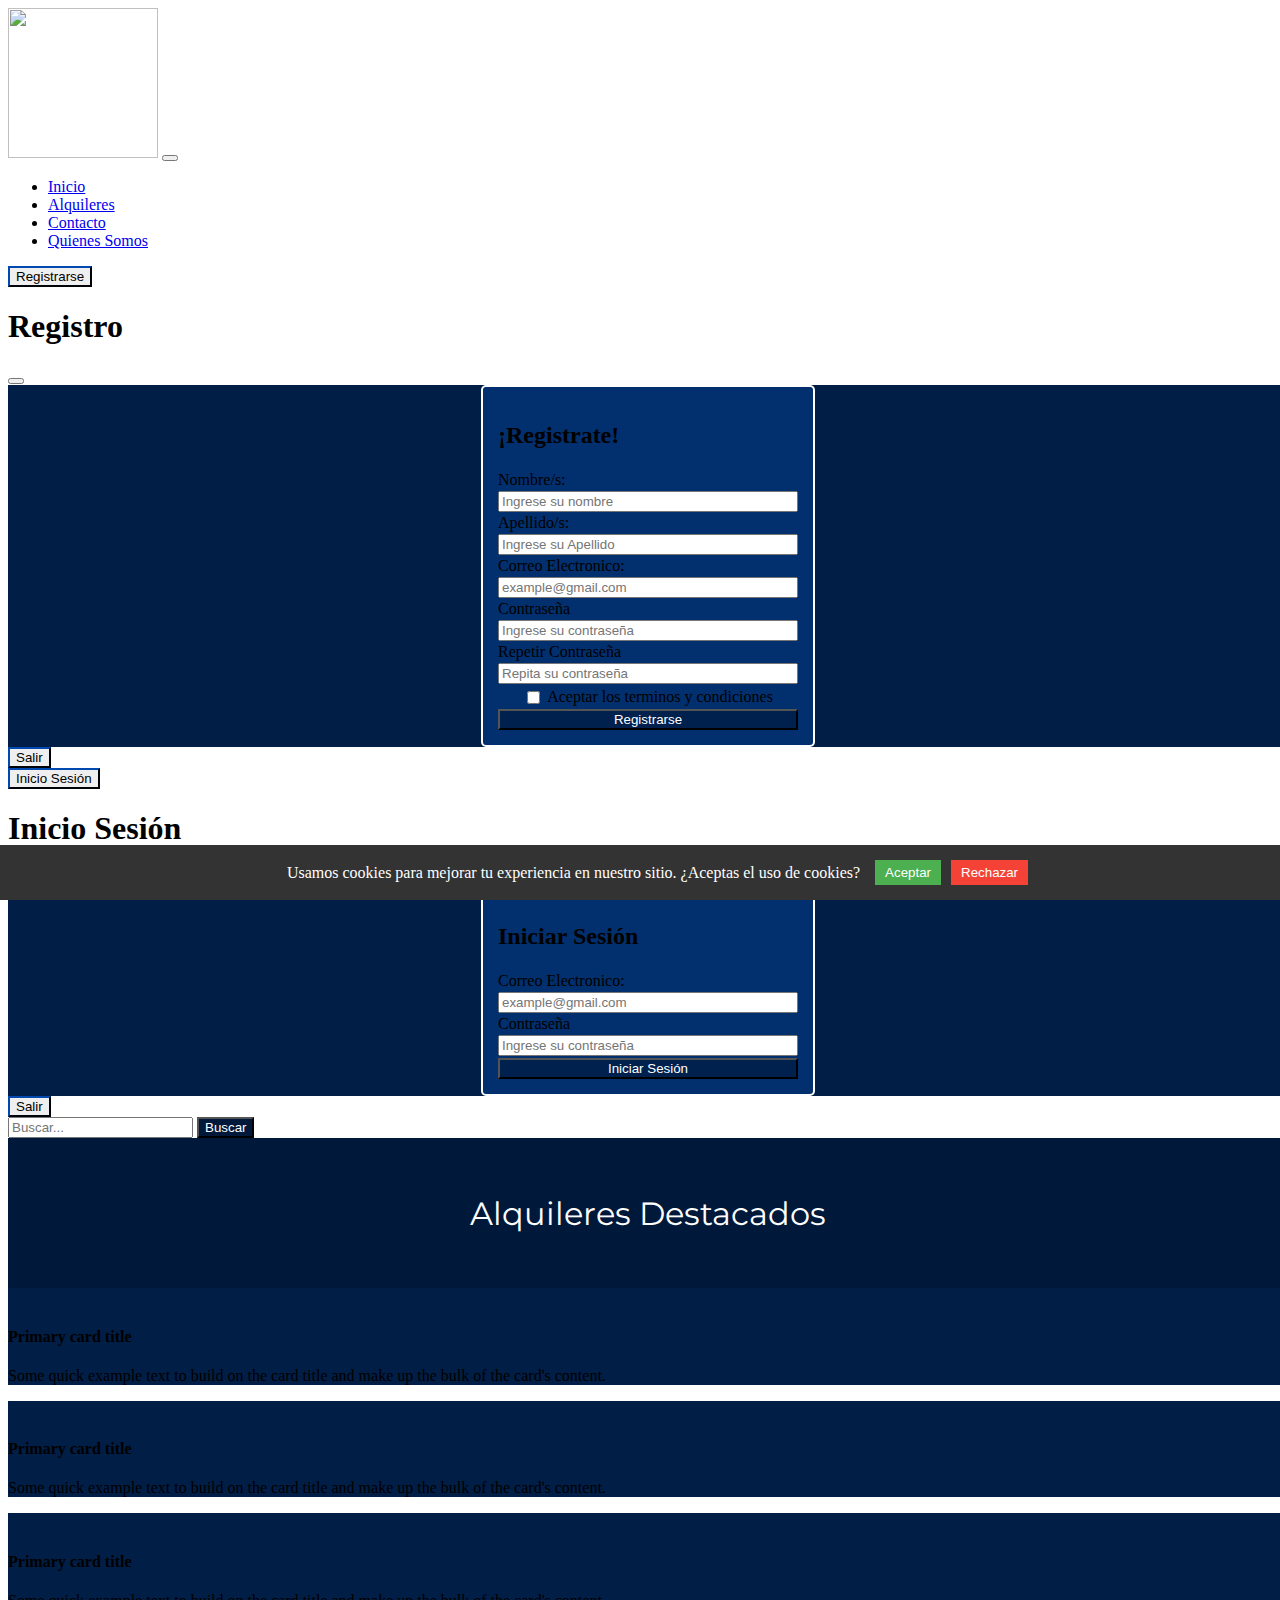
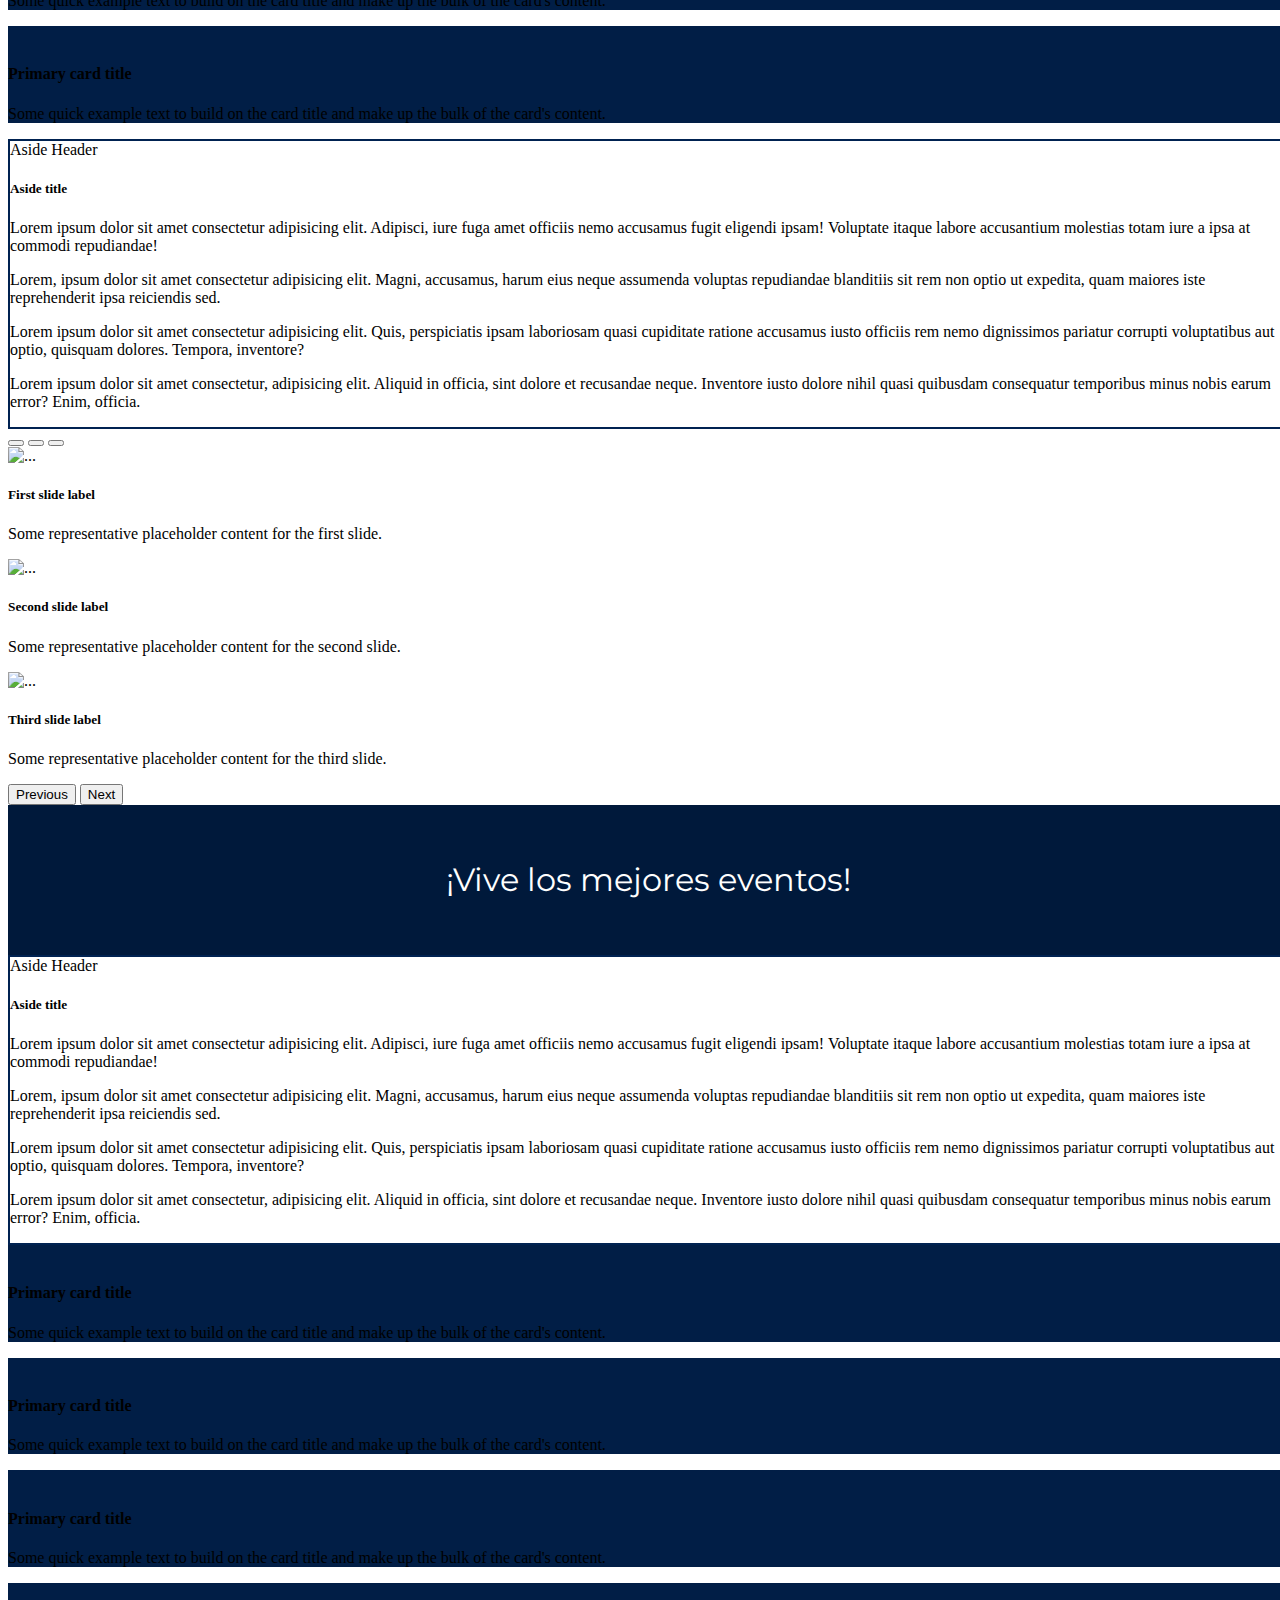
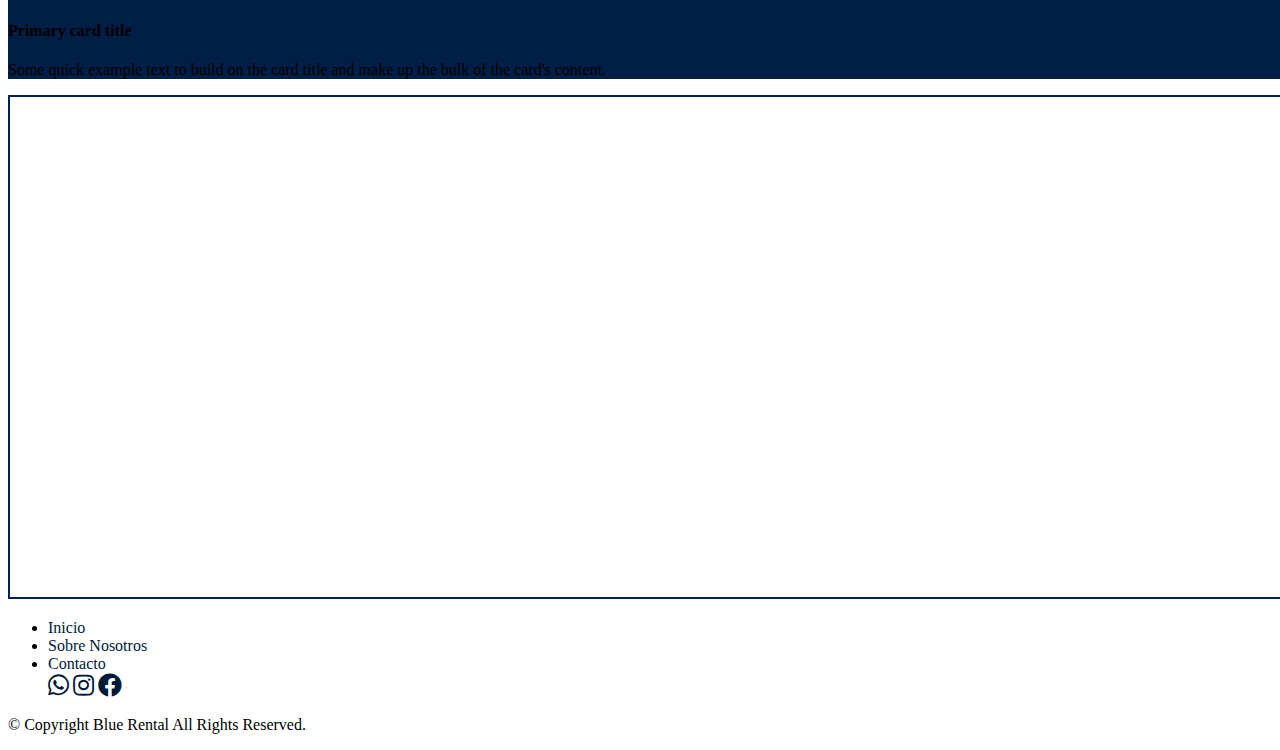
==== commit 812276da: "customclases" ====
--- a/index.html
+++ b/index.html
@@ -2,125 +2,368 @@
 <html lang="en">
 
 <head>
-    <title>Title</title>
+    <title>Blue Rental | Inicio</title>
     <!-- Required meta tags -->
     <meta charset="utf-8" />
     <meta name="viewport" content="width=device-width, initial-scale=1, shrink-to-fit=no" />
 
-    <!-- Bootstrap CSS v5.2.1 -->
+    <!-- Bootstrap CSS v5.3.2 -->
     <link href="https://cdn.jsdelivr.net/npm/bootstrap@5.3.2/dist/css/bootstrap.min.css" rel="stylesheet"
         integrity="sha384-T3c6CoIi6uLrA9TneNEoa7RxnatzjcDSCmG1MXxSR1GAsXEV/Dwwykc2MPK8M2HN" crossorigin="anonymous" />
-    <link rel="stylesheet" href="style.css">
+    <link rel="stylesheet" href="assets/styles/bootstrap.min.css">
+    <link rel="stylesheet" href="assets/styles/indexStyle.css">
+    <link rel="preconnect" href="https://fonts.googleapis.com">
+    <link rel="preconnect" href="https://fonts.gstatic.com" crossorigin>
+    <link href="https://fonts.googleapis.com/css2?family=Montserrat:ital,wght@0,100..900;1,100..900&display=swap"
+        rel="stylesheet">
+    <link rel="stylesheet" href="https://cdnjs.cloudflare.com/ajax/libs/font-awesome/5.15.4/css/all.min.css">
+    <link rel="stylesheet" href="assets/styles/customClasses.css">
 </head>
 
 <body>
     <header>
-        <nav class="navbar navbar-default navbar-trans navbar-expand-lg fixed-top">
-            <div class="container">
-                <button class="navbar-toggler collapsed" type="button" data-bs-toggle="collapse"
-                    data-bs-target="#navbarDefault" aria-controls="navbarDefault" aria-expanded="false"
-                    aria-label="Toggle navigation">
-                    <span></span>
-                    <span></span>
-                    <span></span>
+        <nav class="navbar navbar-expand-lg bg-light" data-bs-theme="light">
+            <div class="container-fluid">
+                <a class="navbar-brand" href="index.html"><img src="assets/img/logonav.png" alt="" width="150"
+                        height="150"></a>
+                <button class="navbar-toggler" type="button" data-bs-toggle="collapse" data-bs-target="#navbarColor03"
+                    aria-controls="navbarColor03" aria-expanded="false" aria-label="Toggle navigation">
+                    <span class="navbar-toggler-icon"></span>
                 </button>
-                <img src="Captura.PNG" alt="" style="height: 78px;width: auto;">
-
-                <div class="navbar-collapse collapse justify-content-center" id="navbarDefault">
-                    <ul class="navbar-nav">
-
+                <div class="collapse navbar-collapse" id="navbarColor03">
+                    <ul class="navbar-nav me-auto">
                         <li class="nav-item">
-                            <a class="nav-link active" href="index.html">Inicio</a>
+                            <a class="nav-link active" href="index.html">Inicio
+                            </a>
                         </li>
-
                         <li class="nav-item">
-                            <a class="nav-link " href="about.html">Quienes Somos</a>
+                            <a class="nav-link" href="#">Alquileres</a>
                         </li>
-
-
-                        <li class="nav-item dropdown">
-                            <a class="nav-link dropdown-toggle" href="#" id="navbarDropdown" role="button"
-                                data-bs-toggle="dropdown" aria-haspopup="true" aria-expanded="false">Alquileres</a>
-                            <div class="dropdown-menu">
-                                <a class="dropdown-item " href="Casa.html">Casa</a>
-                                <a class="dropdown-item ">Departamentos</a>
-                                <a class="dropdown-item ">Local</a>
-                                <a class="dropdown-item ">Oficina</a>
-                            </div>
+                        <li class="nav-item">
+                            <a class="nav-link" href="contacto.html">Contacto</a>
                         </li>
-                        <li class="nav-item dropdown">
-                            <a class="nav-link dropdown-toggle" href="#" id="navbarDropdown" role="button"
-                                data-bs-toggle="dropdown" aria-haspopup="true" aria-expanded="false">Ventas</a>
-                            <div class="dropdown-menu">
-                                <a class="dropdown-item ">Casa</a>
-                                <a class="dropdown-item ">Terrenos</a>
-                                <a class="dropdown-item ">Campos</a>
-                                <a class="dropdown-item ">Galpón</a>
-                            </div>
                         <li class="nav-item">
-                            <a class="nav-link " href="contact.html">Contacto</a>
+                            <a class="nav-link" href="#">Quienes Somos</a>
                         </li>
                     </ul>
-                </div>
-
-
-            </div>
-
+                    <button type="button" class="btn btn-outline-custom mx-1" data-bs-toggle="modal"
+                        data-bs-target="#staticBackdrop1">
+                        Registrarse
+                    </button>
+                    <div class="modal fade" id="staticBackdrop1" data-bs-backdrop="static" data-bs-keyboard="false"
+                        tabindex="-1" aria-labelledby="staticBackdropLabel" aria-hidden="true">
+                        <div class="modal-dialog">
+                            <div class="modal-content">
+                                <div class="modal-header bg-light">
+                                    <h1 class="modal-title fs-5" id="staticBackdropLabel">Registro</h1>
+                                    <button type="button" class="btn-close" data-bs-dismiss="modal"
+                                        aria-label="Close"></button>
+                                </div>
+                                <div class="modal-body custom-bg3">
+                                    <div class="container">
+                                        <form id="registerForm" class="accessForm">
+                                            <h2 class="text-light">¡Registrate!</h2>
+                                            <label class="text-light">Nombre/s:</label>
+                                            <input placeholder="Ingrese su nombre" type="text" name="username" class=" form-control mb-3" />
+                                            <label class="text-light">Apellido/s:</label>
+                                            <input placeholder="Ingrese su Apellido" type="text" name="username" class=" form-control mb-3" />
+                                            <label class="text-light">Correo Electronico:</label>
+                                            <input placeholder="example@gmail.com" type="email" name="email" class=" form-control mb-3" />
+                                            <label class="text-light">Contraseña</label>
+                                            <input placeholder="Ingrese su contraseña" type="password" name="password" class=" form-control mb-3" />
+                                            <label class="text-light">Repetir Contraseña</label>
+                                            <input placeholder="Repita su contraseña" type="password" name="confirm-password" class=" form-control mb-3"/>
+                                            <span id="error"> </span>
+                                            <div>
+                                                <input type="checkbox" name="check" />
+                                                <span class="text-light">Aceptar los terminos y condiciones</span>
+                                            </div>
+                                            <button type="submit" class="btn button-custom2">Registrarse</button>
+                                        </form>
+                                    </div>
+                                </div>
+                                <div class="modal-footer bg-light">
+                                    <button type="button" class="btn btn-outline-custom"
+                                        data-bs-dismiss="modal">Salir</button>
+                                </div>
+                            </div>
+                        </div>
+                    </div>
+                    <button type="button" class="btn btn-outline-custom mx-1" data-bs-toggle="modal"
+                        data-bs-target="#staticBackdrop2">
+                        Inicio Sesión
+                    </button>
+                    <div class="modal fade" id="staticBackdrop2" data-bs-backdrop="static" data-bs-keyboard="false"
+                        tabindex="-1" aria-labelledby="staticBackdropLabel" aria-hidden="true">
+                        <div class="modal-dialog">
+                            <div class="modal-content">
+                                <div class="modal-header bg-light">
+                                    <h1 class="modal-title fs-5" id="staticBackdropLabel">Inicio Sesión</h1>
+                                    <button type="button" class="btn-close" data-bs-dismiss="modal"
+                                        aria-label="Close"></button>
+                                </div>
+                                <div class="modal-body custom-bg3">
+                                    <div class="container">
+                                        <form id="registerForm" class="accessForm">
+                                            <h2 class="text-light">Iniciar Sesión</h2>
+                                            <label class="text-light">Correo Electronico:</label>
+                                            <input placeholder="example@gmail.com" type="email" name="email" class=" form-control mb-3" />
+                                            <label class="text-light">Contraseña</label>
+                                            <input placeholder="Ingrese su contraseña" type="password" name="password" class=" form-control mb-3" />
+                                            <button type="submit" class="btn button-custom2">Iniciar Sesión</button>
+                                        </form>
+                                    </div>
+                                </div>
+                                <div class="modal-footer bg-light">
+                                    <button type="button" class="btn btn-outline-custom"
+                                        data-bs-dismiss="modal">Salir</button>
+                                </div>
+                            </div>
+                        </div>
+                    </div>
+                    <form class="d-flex me-5">
+                        <input class="form-control me-sm-2" type="search" placeholder="Buscar...">
+                        <button class="btn button-custom my-2 my-sm-0" type="submit">Buscar</button>
+                    </form>
+                </div>
+            </div>
         </nav>
-        <div class="Verde"></div>
     </header>
-    <main> </main>
-    <footer>
+    <main>
+        <div class="muroAzul">
+            <section class="text-center py-4">Alquileres Destacados</section>
+        </div>
+        <div class="container my-5">
+            <div class="row">
+                <div class="col-md-8">
+                    <div class="row">
+                        <div class="col-12 col-md-6 mb-3">
+                            <div class="card text-white custom-bg">
+                                <div class="card-body">
+                                    <img src="assets/img/casa-ej.jpg" class="img-fluid mb-3" alt="">
+                                    <h4 class="card-title">Primary card title</h4>
+                                    <p class="card-text">Some quick example text to build on the card title and make up
+                                        the bulk of the card's content.</p>
+                                </div>
+                            </div>
+                        </div>
+                        <div class="col-12 col-md-6 mb-3">
+                            <div class="card text-white custom-bg">
+                                <div class="card-body">
+                                    <img src="assets/img/casa-ej.jpg" class="img-fluid mb-3" alt="">
+                                    <h4 class="card-title">Primary card title</h4>
+                                    <p class="card-text">Some quick example text to build on the card title and make up
+                                        the bulk of the card's content.</p>
+                                </div>
+                            </div>
+                        </div>
+                        <div class="col-12 col-md-6 mb-3">
+                            <div class="card text-white custom-bg">
+                                <div class="card-body">
+                                    <img src="assets/img/casa-ej.jpg" class="img-fluid mb-3" alt="">
+                                    <h4 class="card-title">Primary card title</h4>
+                                    <p class="card-text">Some quick example text to build on the card title and make up
+                                        the bulk of the card's content.</p>
+                                </div>
+                            </div>
+                        </div>
+                        <div class="col-12 col-md-6 mb-3">
+                            <div class="card text-white custom-bg">
+                                <div class="card-body">
+                                    <img src="assets/img/casa-ej.jpg" class="img-fluid mb-3" alt="">
+                                    <h4 class="card-title">Primary card title</h4>
+                                    <p class="card-text">Some quick example text to build on the card title and make up
+                                        the bulk of the card's content.</p>
+                                </div>
+                            </div>
+                        </div>
+                    </div>
+                </div>
+
+                <aside class="col-md-4">
+                    <div class="card mt-1 border-custom">
+                        <div class="card-header">Aside Header</div>
+                        <div class="card-body">
+                            <h5 class="card-title">Aside title</h5>
+                            <p class="card-text">Lorem ipsum dolor sit amet consectetur adipisicing elit. Adipisci, iure
+                                fuga amet officiis nemo accusamus fugit eligendi ipsam! Voluptate itaque labore
+                                accusantium molestias totam iure a ipsa at commodi repudiandae!</p>
+                            <p>Lorem, ipsum dolor sit amet consectetur adipisicing elit. Magni, accusamus, harum eius
+                                neque assumenda voluptas repudiandae blanditiis sit rem non optio ut expedita, quam
+                                maiores iste reprehenderit ipsa reiciendis sed.</p>
+                            <p>Lorem ipsum dolor sit amet consectetur adipisicing elit. Quis, perspiciatis ipsam
+                                laboriosam quasi cupiditate ratione accusamus iusto officiis rem nemo dignissimos
+                                pariatur corrupti voluptatibus aut optio, quisquam dolores. Tempora, inventore?</p>
+                            <p>Lorem ipsum dolor sit amet consectetur, adipisicing elit. Aliquid in officia, sint dolore
+                                et recusandae neque. Inventore iusto dolore nihil quasi quibusdam consequatur temporibus
+                                minus nobis earum error? Enim, officia.</p>
+                        </div>
+                    </div>
+                </aside>
+            </div>
+        </div>
+        <div class="container mb-5">
+            <div id="carouselExampleDark" class="carousel carousel-dark slide d-none d-md-block">
+                <div class="carousel-indicators">
+                    <button type="button" data-bs-target="#carouselExampleDark" data-bs-slide-to="0" class="active"
+                        aria-current="true" aria-label="Slide 1"></button>
+                    <button type="button" data-bs-target="#carouselExampleDark" data-bs-slide-to="1"
+                        aria-label="Slide 2"></button>
+                    <button type="button" data-bs-target="#carouselExampleDark" data-bs-slide-to="2"
+                        aria-label="Slide 3"></button>
+                </div>
+                <div class="carousel-inner">
+                    <div class="carousel-item active" data-bs-interval="10000">
+                        <img src="assets/img/casa-ej.jpg" class="d-block w-100" alt="...">
+                        <div class="carousel-caption d-none d-md-block">
+                            <h5>First slide label</h5>
+                            <p>Some representative placeholder content for the first slide.</p>
+                        </div>
+                    </div>
+                    <div class="carousel-item" data-bs-interval="2000">
+                        <img src="assets/img/casa-ej.jpg" class="d-block w-100" alt="...">
+                        <div class="carousel-caption d-none d-md-block">
+                            <h5>Second slide label</h5>
+                            <p>Some representative placeholder content for the second slide.</p>
+                        </div>
+                    </div>
+                    <div class="carousel-item">
+                        <img src="assets/img/casa-ej.jpg" class="d-block w-100" alt="...">
+                        <div class="carousel-caption d-none d-md-block">
+                            <h5>Third slide label</h5>
+                            <p>Some representative placeholder content for the third slide.</p>
+                        </div>
+                    </div>
+                </div>
+                <button class="carousel-control-prev" type="button" data-bs-target="#carouselExampleDark"
+                    data-bs-slide="prev">
+                    <span class="carousel-control-prev-icon" aria-hidden="true"></span>
+                    <span class="visually-hidden">Previous</span>
+                </button>
+                <button class="carousel-control-next" type="button" data-bs-target="#carouselExampleDark"
+                    data-bs-slide="next">
+                    <span class="carousel-control-next-icon" aria-hidden="true"></span>
+                    <span class="visually-hidden">Next</span>
+                </button>
+            </div>
+        </div>
+        <div class="muroAzul">
+            <section class="text-center py-4">¡Vive los mejores eventos!</section>
+        </div>
+        <div class="container my-5">
+            <div class="row">
+                <aside class="col-md-4">
+                    <div class="card mt-1 border-custom">
+                        <div class="card-header">Aside Header</div>
+                        <div class="card-body">
+                            <h5 class="card-title">Aside title</h5>
+                            <p class="card-text">Lorem ipsum dolor sit amet consectetur adipisicing elit. Adipisci, iure
+                                fuga amet officiis nemo accusamus fugit eligendi ipsam! Voluptate itaque labore
+                                accusantium molestias totam iure a ipsa at commodi repudiandae!</p>
+                            <p>Lorem, ipsum dolor sit amet consectetur adipisicing elit. Magni, accusamus, harum eius
+                                neque assumenda voluptas repudiandae blanditiis sit rem non optio ut expedita, quam
+                                maiores iste reprehenderit ipsa reiciendis sed.</p>
+                            <p>Lorem ipsum dolor sit amet consectetur adipisicing elit. Quis, perspiciatis ipsam
+                                laboriosam quasi cupiditate ratione accusamus iusto officiis rem nemo dignissimos
+                                pariatur corrupti voluptatibus aut optio, quisquam dolores. Tempora, inventore?</p>
+                            <p>Lorem ipsum dolor sit amet consectetur, adipisicing elit. Aliquid in officia, sint dolore
+                                et recusandae neque. Inventore iusto dolore nihil quasi quibusdam consequatur temporibus
+                                minus nobis earum error? Enim, officia.</p>
+                        </div>
+                    </div>
+                </aside>
+
+                <div class="col-md-8">
+                    <div class="row">
+                        <div class="col-12 col-md-6 mb-3">
+                            <div class="card text-white custom-bg">
+                                <div class="card-body">
+                                    <img src="assets/img/casa-ej.jpg" class="img-fluid mb-3" alt="">
+                                    <h4 class="card-title">Primary card title</h4>
+                                    <p class="card-text">Some quick example text to build on the card title and make up
+                                        the bulk of the card's content.</p>
+                                </div>
+                            </div>
+                        </div>
+                        <div class="col-12 col-md-6 mb-3">
+                            <div class="card text-white custom-bg">
+                                <div class="card-body">
+                                    <img src="assets/img/casa-ej.jpg" class="img-fluid mb-3" alt="">
+                                    <h4 class="card-title">Primary card title</h4>
+                                    <p class="card-text">Some quick example text to build on the card title and make up
+                                        the bulk of the card's content.</p>
+                                </div>
+                            </div>
+                        </div>
+                        <div class="col-12 col-md-6 mb-3">
+                            <div class="card text-white custom-bg">
+                                <div class="card-body">
+                                    <img src="assets/img/casa-ej.jpg" class="img-fluid mb-3" alt="">
+                                    <h4 class="card-title">Primary card title</h4>
+                                    <p class="card-text">Some quick example text to build on the card title and make up
+                                        the bulk of the card's content.</p>
+                                </div>
+                            </div>
+                        </div>
+                        <div class="col-12 col-md-6 mb-3">
+                            <div class="card text-white custom-bg">
+                                <div class="card-body">
+                                    <img src="assets/img/casa-ej.jpg" class="img-fluid mb-3" alt="">
+                                    <h4 class="card-title">Primary card title</h4>
+                                    <p class="card-text">Some quick example text to build on the card title and make up
+                                        the bulk of the card's content.</p>
+                                </div>
+                            </div>
+                        </div>
+                    </div>
+                </div>
+            </div>
+        </div>
+        <div class="container">
+            <iframe src="https://fd.formosa.gob.ar/mapa" width="100%" height="500px" frameborder="0"
+                class=" border-custom"></iframe>
+        </div>
+        <p></p>
+        <div id="cookie-banner" class="cookie-banner">
+            <p>Usamos cookies para mejorar tu experiencia en nuestro sitio. ¿Aceptas el uso de cookies?</p>
+            <button id="accept-cookies">Aceptar</button>
+            <button id="reject-cookies">Rechazar</button>
+        </div>
+    </main>
+    <footer class=" bg-light text-center">
         <div class="container">
             <div class="row">
                 <div class="col-md-12">
                     <nav class="nav-footer">
-                        <ul class="list-inline">
+                        <ul class="list-inline mt-3">
                             <li class="list-inline-item">
-                                <a href="#">Inicio</a>
+                                <a href="index.html" style="text-decoration: none;" class="custom-color-a">Inicio</a>
                             </li>
                             <li class="list-inline-item">
-                                <a href="about.html">Quienes Somos</a>
+                                <a href="productos.html" style="text-decoration: none;" class="custom-color-a">Sobre
+                                    Nosotros</a>
                             </li>
                             <li class="list-inline-item">
-                                <a href="contact.html">Contacto</a>
+                                <a href="contact.html" style="text-decoration: none;"
+                                    class="custom-color-a">Contacto</a>
                             </li>
-
+                            <div class="social-icons mt-3">
+                                <a href="#" class="whatsapp custom-color-a mx-2 iconStyle"><i
+                                        class="fab fa-whatsapp"></i></a>
+                                <a href="#" class="instagram custom-color-a mx-2 iconStyle"><i
+                                        class="fab fa-instagram"></i></a>
+                                <a href="#" class="facebook custom-color-a mx-2 iconStyle"><i
+                                        class="fab fa-facebook"></i></a>
+                            </div>
                         </ul>
+
                     </nav>
-                    <div class="socials-a">
-                        <ul class="list-inline">
-                            <li class="list-inline-item">
-                                <a href="#">
-                                    <i class="bi bi-facebook" aria-hidden="true"></i>
-                                </a>
-                            </li>
-                            <li class="list-inline-item">
-                                <a href="#">
-                                    <i class="bi bi-twitter" aria-hidden="true"></i>
-                                </a>
-                            </li>
-                            <li class="list-inline-item">
-                                <a href="#">
-                                    <i class="bi bi-instagram" aria-hidden="true"></i>
-                                </a>
-                            </li>
-                            <li class="list-inline-item">
-                                <a href="#">
-                                    <i class="bi bi-linkedin" aria-hidden="true"></i>
-                                </a>
-                            </li>
-                        </ul>
-                    </div>
+
                     <div class="copyright-footer">
-                        <p class="copyright color-text-a">
+                        <p class="copyright text-primary">
                             &copy; Copyright
-                            <span class="color-a">BuscoAlquler</span> All Rights Reserved.
+                            <span class="text-primary">Blue Rental</span> All Rights Reserved.
                         </p>
-                    </div>
-                    <div class="credits">
-
-                        Designed by <a>EstecheLucas</a>
                     </div>
                 </div>
             </div>
@@ -130,6 +373,7 @@
     <script src="https://cdn.jsdelivr.net/npm/@popperjs/core@2.11.8/dist/umd/popper.min.js"
         integrity="sha384-I7E8VVD/ismYTF4hNIPjVp/Zjvgyol6VFvRkX/vR+Vc4jQkC+hVqc2pM8ODewa9r"
         crossorigin="anonymous"></script>
+        <script src="assets/js/index.js"></script>
 
     <script src="https://cdn.jsdelivr.net/npm/bootstrap@5.3.2/dist/js/bootstrap.min.js"
         integrity="sha384-BBtl+eGJRgqQAUMxJ7pMwbEyER4l1g+O15P+16Ep7Q9Q+zqX6gSbd85u4mG4QzX+"
--- a/assets/styles/indexStyle.css
+++ b/assets/styles/indexStyle.css
@@ -0,0 +1,77 @@
+body {
+    width: 100%;
+    height: auto;
+}
+
+.muroAzul {
+    display: flex;
+    background-color: #00193B;
+    height: 150px;
+    width: 100%;
+    justify-content: center;
+    align-items: center;
+}
+
+.muroAzul:hover {
+    background-color: hsl(215, 94%, 21%);
+    transition: 0.9s;
+}
+
+.muroAzul:not(:hover) {
+    background-color: #00193B;
+    transition: 0.9s;
+}
+
+.muroAzul section {
+    color: white;
+    font-size: xx-large;
+    font-family: "Montserrat", sans-serif;
+}
+
+.muroAzul section:hover {
+    color: rgb(238, 238, 238);
+    transition: 0.9s;
+    font-weight: 600
+}
+
+.muroAzul section:not(:hover) {
+    color: rgb(255, 255, 255);
+    transition: 0.9s;
+}
+
+.cookie-banner {
+    position: fixed;
+    bottom: 0;
+    left: 0;
+    width: 100%;
+    background: #333;
+    color: #fff;
+    text-align: center;
+    padding: 15px;
+    display: flex;
+    justify-content: center;
+    align-items: center;
+    z-index: 1000;
+}
+
+.cookie-banner p {
+    margin: 0;
+    padding: 0 10px;
+}
+
+.cookie-banner button {
+    margin: 0 5px;
+    padding: 5px 10px;
+    border: none;
+    cursor: pointer;
+}
+
+#accept-cookies {
+    background-color: #4CAF50; /* Green */
+    color: white;
+}
+
+#reject-cookies {
+    background-color: #f44336; /* Red */
+    color: white;
+}
--- a/assets/styles/customClasses.css
+++ b/assets/styles/customClasses.css
@@ -0,0 +1,127 @@
+.custom-bg {
+    background-color: rgb(1, 30, 70);
+}
+.custom-bg:hover {
+    background-color: rgb(4, 53, 121);
+    transition: 0.9s;
+}
+.custom-bg:not(:hover) {
+    background-color: rgb(1, 30, 70);
+    transition: 0.9s;
+}
+.custom-bg2 {
+    background-color: rgb(176, 209, 255);
+}
+.custom-bg3{
+    background-color: rgb(1, 30, 70);
+}
+
+.btn-outline-custom {
+    border-color: #00265c;
+}
+
+.btn-outline-custom:hover {
+    border-color: #00265c;
+    color: #ffffff;
+    background-color: #00193B;
+}
+
+.border-custom {
+    border: 2px solid #002251
+}
+
+.button-custom {
+    background-color: #00193B;
+    color: #ffffff;
+}
+.button-custom:hover {
+    background-color: #022f6d;
+    color: #ffffff;
+}
+.button-custom2 {
+    background-color:  #00214e;
+    color: #ffffff;
+}
+
+.button-custom2:hover {
+    background-color: #00193B;
+    color: #ffffff;
+}
+
+.custom-color-a {
+    color: #00193B;
+}
+
+.custom-color-a:hover {
+    color: #012b67;
+    transition: 0.9s;
+}
+
+.custom-color-a:not(:hover) {
+    color: #00193B;
+    transition: 0.9s;
+}
+
+.iconStyle {
+    font-size: x-large;
+}
+
+.accessForm {
+    display: flex;
+    flex-direction: column;
+    gap: 2px;
+    padding: 15px;
+    width: 300px;
+    height: auto;
+    margin: auto;
+    background-color: #022f6d;
+    border-radius: 5px;
+    border: 2px solid  #ffffff;
+}
+.accessForm:hover {
+    border-radius: 9px;
+    border: 2px solid rgb(221, 221, 221);
+    transition: 0.9s;
+}
+.accessForm:not(:hover) {
+    border-radius: 5px;
+    border: 2px solid rgb(255, 255, 255);    
+    transition: 0.9s;
+}
+.accessForm div {
+    display: flex;
+    flex-direction: row;
+    justify-content: center;
+    gap: 4px;
+    align-items: center;
+}
+
+.contactForm {
+    display: flex;
+    flex-direction: column;
+    gap: 2px;
+    padding: 15px;
+    width: 600px;
+    height: auto;
+    margin: auto;
+    background-color: #022f6d;
+    border-radius: 5px;
+    border: 2px solid  #ffffff;
+}
+.contactForm:hover {
+    border-radius: 9px;
+    border: 2px solid rgb(221, 221, 221);
+    transition: 0.9s;
+}
+.contactForm:not(:hover) {
+    border-radius: 5px;
+    border: 2px solid rgb(255, 255, 255);    
+    transition: 0.9s;
+}
+.contactForm div {
+    display: flex;
+    flex-direction: row;
+    justify-content: center;
+    gap: 4px;
+    align-items: center;
+}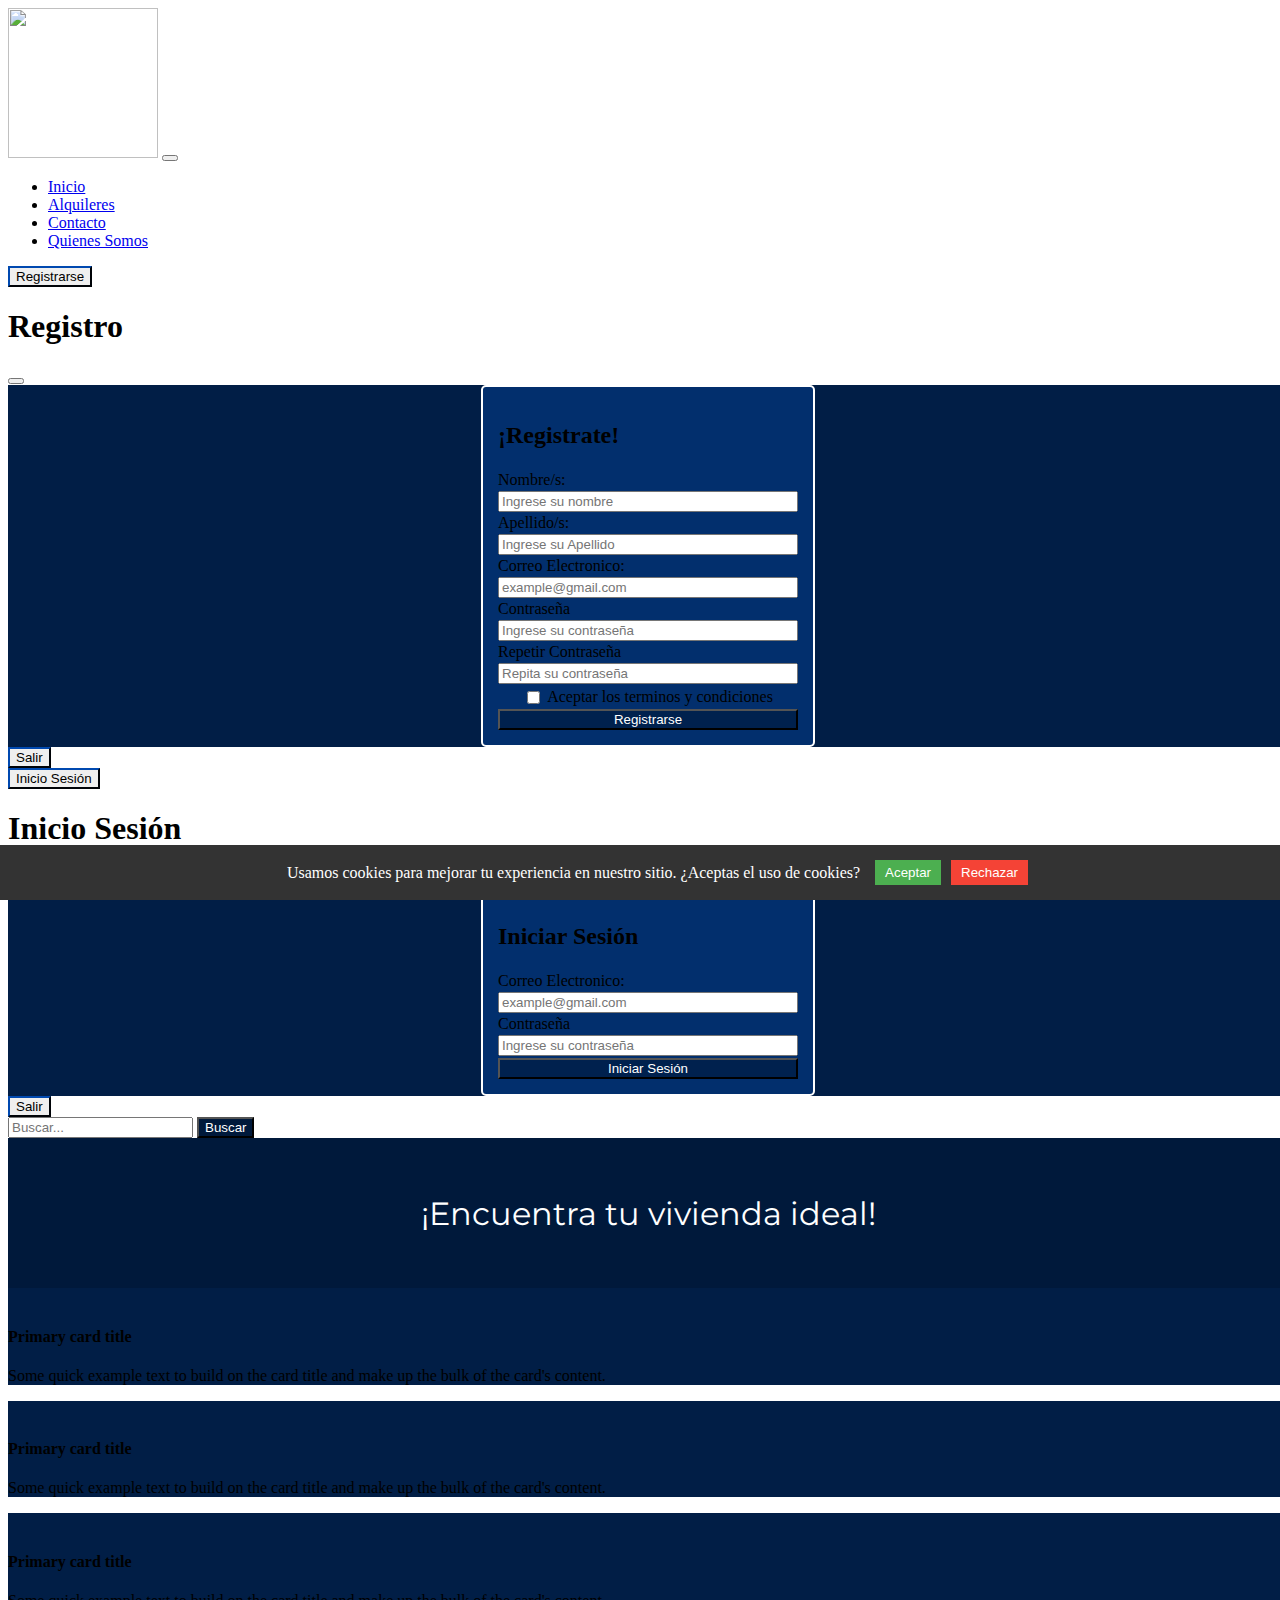
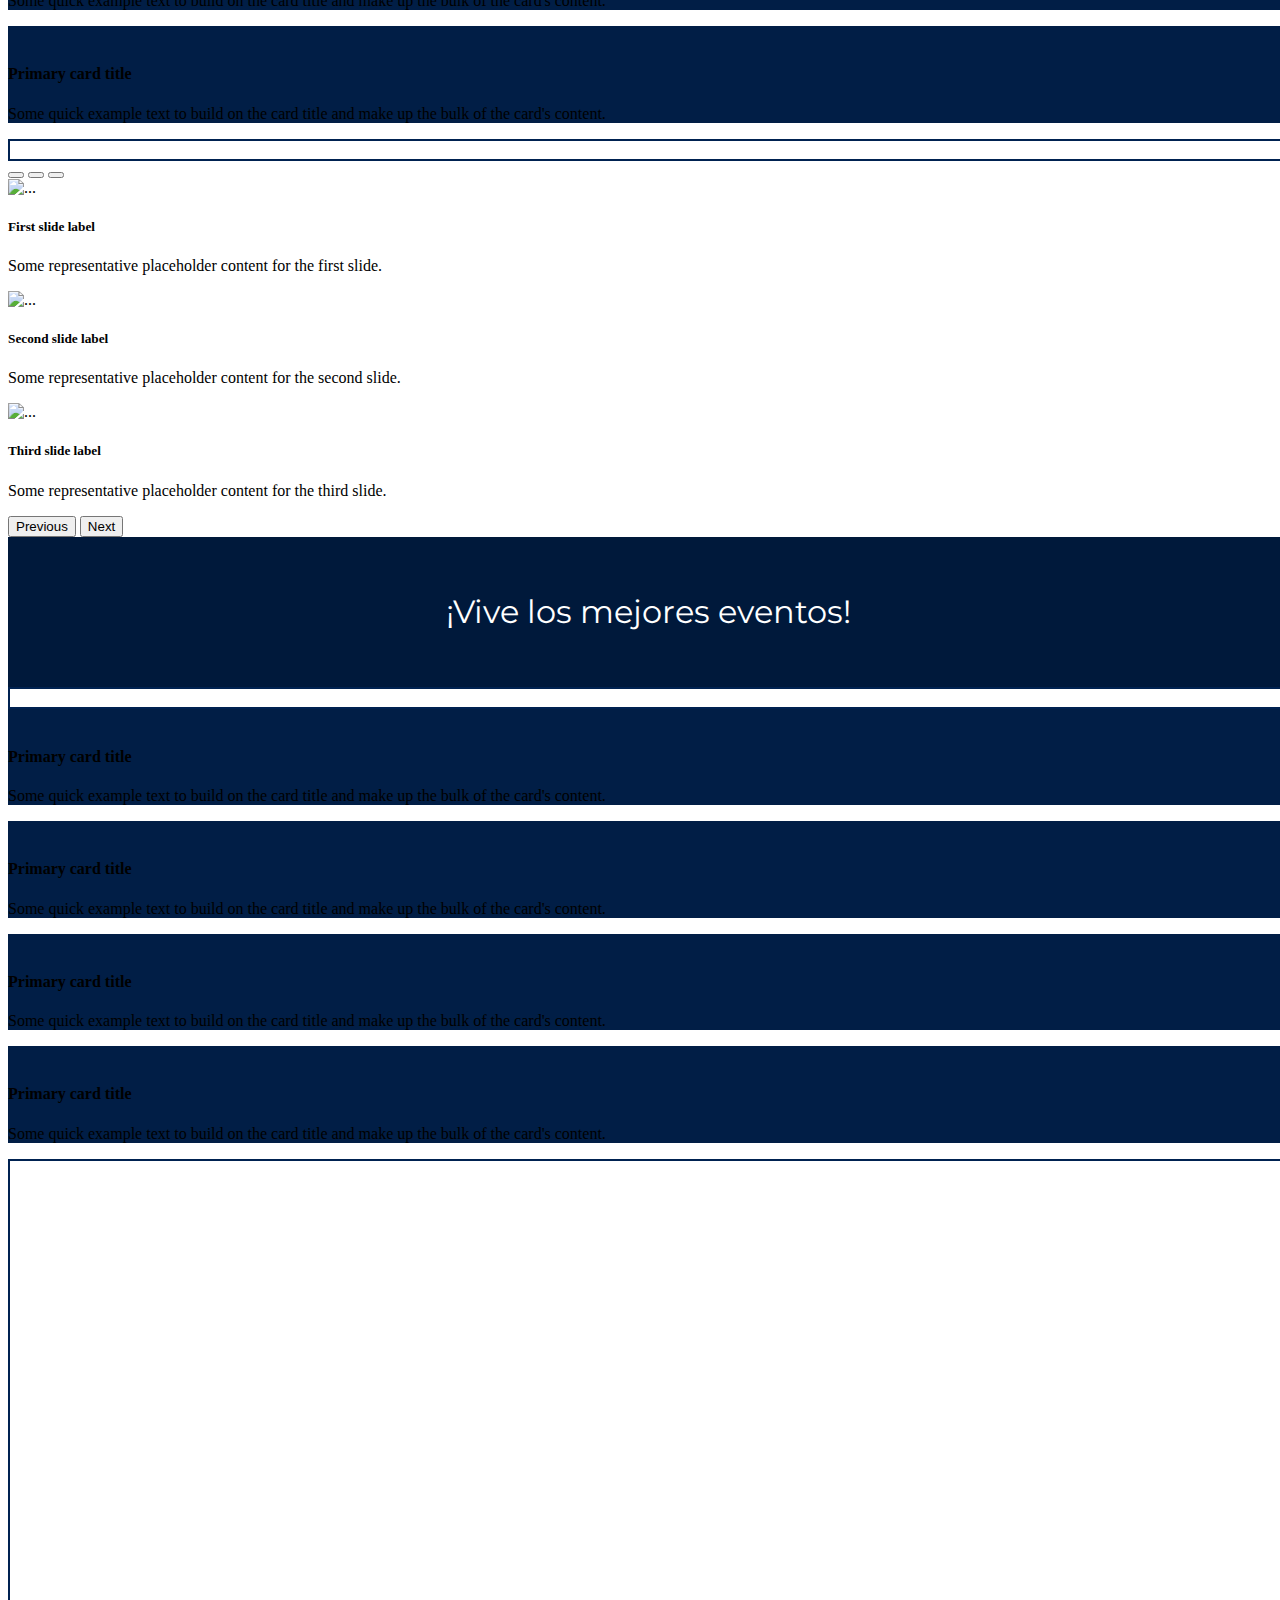
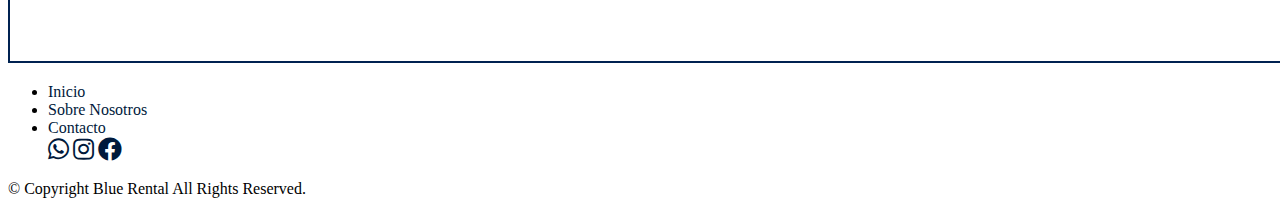
==== commit c5d82901: "catalogo" ====
--- a/index.html
+++ b/index.html
@@ -1,4 +1,4 @@
-<!doctype html>
+<!DOCTYPE html>
 <html lang="en">
 
 <head>
@@ -10,14 +10,14 @@
     <!-- Bootstrap CSS v5.3.2 -->
     <link href="https://cdn.jsdelivr.net/npm/bootstrap@5.3.2/dist/css/bootstrap.min.css" rel="stylesheet"
         integrity="sha384-T3c6CoIi6uLrA9TneNEoa7RxnatzjcDSCmG1MXxSR1GAsXEV/Dwwykc2MPK8M2HN" crossorigin="anonymous" />
-    <link rel="stylesheet" href="assets/styles/bootstrap.min.css">
-    <link rel="stylesheet" href="assets/styles/indexStyle.css">
-    <link rel="preconnect" href="https://fonts.googleapis.com">
-    <link rel="preconnect" href="https://fonts.gstatic.com" crossorigin>
+    <link rel="stylesheet" href="assets/styles/bootstrap.min.css" />
+    <link rel="stylesheet" href="assets/styles/indexStyle.css" />
+    <link rel="preconnect" href="https://fonts.googleapis.com" />
+    <link rel="preconnect" href="https://fonts.gstatic.com" crossorigin />
     <link href="https://fonts.googleapis.com/css2?family=Montserrat:ital,wght@0,100..900;1,100..900&display=swap"
-        rel="stylesheet">
-    <link rel="stylesheet" href="https://cdnjs.cloudflare.com/ajax/libs/font-awesome/5.15.4/css/all.min.css">
-    <link rel="stylesheet" href="assets/styles/customClasses.css">
+        rel="stylesheet" />
+    <link rel="stylesheet" href="https://cdnjs.cloudflare.com/ajax/libs/font-awesome/5.15.4/css/all.min.css" />
+    <link rel="stylesheet" href="assets/styles/customClasses.css" />
 </head>
 
 <body>
@@ -25,7 +25,7 @@
         <nav class="navbar navbar-expand-lg bg-light" data-bs-theme="light">
             <div class="container-fluid">
                 <a class="navbar-brand" href="index.html"><img src="assets/img/logonav.png" alt="" width="150"
-                        height="150"></a>
+                        height="150" /></a>
                 <button class="navbar-toggler" type="button" data-bs-toggle="collapse" data-bs-target="#navbarColor03"
                     aria-controls="navbarColor03" aria-expanded="false" aria-label="Toggle navigation">
                     <span class="navbar-toggler-icon"></span>
@@ -33,11 +33,10 @@
                 <div class="collapse navbar-collapse" id="navbarColor03">
                     <ul class="navbar-nav me-auto">
                         <li class="nav-item">
-                            <a class="nav-link active" href="index.html">Inicio
-                            </a>
+                            <a class="nav-link active" href="index.html">Inicio </a>
                         </li>
                         <li class="nav-item">
-                            <a class="nav-link" href="#">Alquileres</a>
+                            <a class="nav-link" href="alquileresCatalogo.html">Alquileres</a>
                         </li>
                         <li class="nav-item">
                             <a class="nav-link" href="contacto.html">Contacto</a>
@@ -55,7 +54,9 @@
                         <div class="modal-dialog">
                             <div class="modal-content">
                                 <div class="modal-header bg-light">
-                                    <h1 class="modal-title fs-5" id="staticBackdropLabel">Registro</h1>
+                                    <h1 class="modal-title fs-5" id="staticBackdropLabel">
+                                        Registro
+                                    </h1>
                                     <button type="button" class="btn-close" data-bs-dismiss="modal"
                                         aria-label="Close"></button>
                                 </div>
@@ -64,27 +65,35 @@
                                         <form id="registerForm" class="accessForm">
                                             <h2 class="text-light">¡Registrate!</h2>
                                             <label class="text-light">Nombre/s:</label>
-                                            <input placeholder="Ingrese su nombre" type="text" name="username" class=" form-control mb-3" />
+                                            <input placeholder="Ingrese su nombre" type="text" name="username"
+                                                class="form-control mb-3" />
                                             <label class="text-light">Apellido/s:</label>
-                                            <input placeholder="Ingrese su Apellido" type="text" name="username" class=" form-control mb-3" />
+                                            <input placeholder="Ingrese su Apellido" type="text" name="username"
+                                                class="form-control mb-3" />
                                             <label class="text-light">Correo Electronico:</label>
-                                            <input placeholder="example@gmail.com" type="email" name="email" class=" form-control mb-3" />
+                                            <input placeholder="example@gmail.com" type="email" name="email"
+                                                class="form-control mb-3" />
                                             <label class="text-light">Contraseña</label>
-                                            <input placeholder="Ingrese su contraseña" type="password" name="password" class=" form-control mb-3" />
+                                            <input placeholder="Ingrese su contraseña" type="password" name="password"
+                                                class="form-control mb-3" />
                                             <label class="text-light">Repetir Contraseña</label>
-                                            <input placeholder="Repita su contraseña" type="password" name="confirm-password" class=" form-control mb-3"/>
+                                            <input placeholder="Repita su contraseña" type="password"
+                                                name="confirm-password" class="form-control mb-3" />
                                             <span id="error"> </span>
                                             <div>
                                                 <input type="checkbox" name="check" />
                                                 <span class="text-light">Aceptar los terminos y condiciones</span>
                                             </div>
-                                            <button type="submit" class="btn button-custom2">Registrarse</button>
+                                            <button type="submit" class="btn button-custom2">
+                                                Registrarse
+                                            </button>
                                         </form>
                                     </div>
                                 </div>
                                 <div class="modal-footer bg-light">
-                                    <button type="button" class="btn btn-outline-custom"
-                                        data-bs-dismiss="modal">Salir</button>
+                                    <button type="button" class="btn btn-outline-custom" data-bs-dismiss="modal">
+                                        Salir
+                                    </button>
                                 </div>
                             </div>
                         </div>
@@ -98,7 +107,9 @@
                         <div class="modal-dialog">
                             <div class="modal-content">
                                 <div class="modal-header bg-light">
-                                    <h1 class="modal-title fs-5" id="staticBackdropLabel">Inicio Sesión</h1>
+                                    <h1 class="modal-title fs-5" id="staticBackdropLabel">
+                                        Inicio Sesión
+                                    </h1>
                                     <button type="button" class="btn-close" data-bs-dismiss="modal"
                                         aria-label="Close"></button>
                                 </div>
@@ -107,23 +118,30 @@
                                         <form id="registerForm" class="accessForm">
                                             <h2 class="text-light">Iniciar Sesión</h2>
                                             <label class="text-light">Correo Electronico:</label>
-                                            <input placeholder="example@gmail.com" type="email" name="email" class=" form-control mb-3" />
+                                            <input placeholder="example@gmail.com" type="email" name="email"
+                                                class="form-control mb-3" />
                                             <label class="text-light">Contraseña</label>
-                                            <input placeholder="Ingrese su contraseña" type="password" name="password" class=" form-control mb-3" />
-                                            <button type="submit" class="btn button-custom2">Iniciar Sesión</button>
+                                            <input placeholder="Ingrese su contraseña" type="password" name="password"
+                                                class="form-control mb-3" />
+                                            <button type="submit" class="btn button-custom2">
+                                                Iniciar Sesión
+                                            </button>
                                         </form>
                                     </div>
                                 </div>
                                 <div class="modal-footer bg-light">
-                                    <button type="button" class="btn btn-outline-custom"
-                                        data-bs-dismiss="modal">Salir</button>
+                                    <button type="button" class="btn btn-outline-custom" data-bs-dismiss="modal">
+                                        Salir
+                                    </button>
                                 </div>
                             </div>
                         </div>
                     </div>
                     <form class="d-flex me-5">
-                        <input class="form-control me-sm-2" type="search" placeholder="Buscar...">
-                        <button class="btn button-custom my-2 my-sm-0" type="submit">Buscar</button>
+                        <input class="form-control me-sm-2" type="search" placeholder="Buscar..." />
+                        <button class="btn button-custom my-2 my-sm-0" type="submit">
+                            Buscar
+                        </button>
                     </form>
                 </div>
             </div>
@@ -131,7 +149,7 @@
     </header>
     <main>
         <div class="muroAzul">
-            <section class="text-center py-4">Alquileres Destacados</section>
+            <section class="text-center py-4">¡Encuentra tu vivienda ideal!</section>
         </div>
         <div class="container my-5">
             <div class="row">
@@ -140,40 +158,48 @@
                         <div class="col-12 col-md-6 mb-3">
                             <div class="card text-white custom-bg">
                                 <div class="card-body">
-                                    <img src="assets/img/casa-ej.jpg" class="img-fluid mb-3" alt="">
-                                    <h4 class="card-title">Primary card title</h4>
-                                    <p class="card-text">Some quick example text to build on the card title and make up
-                                        the bulk of the card's content.</p>
-                                </div>
-                            </div>
-                        </div>
-                        <div class="col-12 col-md-6 mb-3">
-                            <div class="card text-white custom-bg">
-                                <div class="card-body">
-                                    <img src="assets/img/casa-ej.jpg" class="img-fluid mb-3" alt="">
-                                    <h4 class="card-title">Primary card title</h4>
-                                    <p class="card-text">Some quick example text to build on the card title and make up
-                                        the bulk of the card's content.</p>
-                                </div>
-                            </div>
-                        </div>
-                        <div class="col-12 col-md-6 mb-3">
-                            <div class="card text-white custom-bg">
-                                <div class="card-body">
-                                    <img src="assets/img/casa-ej.jpg" class="img-fluid mb-3" alt="">
-                                    <h4 class="card-title">Primary card title</h4>
-                                    <p class="card-text">Some quick example text to build on the card title and make up
-                                        the bulk of the card's content.</p>
-                                </div>
-                            </div>
-                        </div>
-                        <div class="col-12 col-md-6 mb-3">
-                            <div class="card text-white custom-bg">
-                                <div class="card-body">
-                                    <img src="assets/img/casa-ej.jpg" class="img-fluid mb-3" alt="">
-                                    <h4 class="card-title">Primary card title</h4>
-                                    <p class="card-text">Some quick example text to build on the card title and make up
-                                        the bulk of the card's content.</p>
+                                    <img src="assets/img/casa-ej.jpg" class="img-fluid mb-3" alt="" />
+                                    <h4 class="card-title">Primary card title</h4>
+                                    <p class="card-text">
+                                        Some quick example text to build on the card title and
+                                        make up the bulk of the card's content.
+                                    </p>
+                                </div>
+                            </div>
+                        </div>
+                        <div class="col-12 col-md-6 mb-3">
+                            <div class="card text-white custom-bg">
+                                <div class="card-body">
+                                    <img src="assets/img/casa-ej.jpg" class="img-fluid mb-3" alt="" />
+                                    <h4 class="card-title">Primary card title</h4>
+                                    <p class="card-text">
+                                        Some quick example text to build on the card title and
+                                        make up the bulk of the card's content.
+                                    </p>
+                                </div>
+                            </div>
+                        </div>
+                        <div class="col-12 col-md-6 mb-3">
+                            <div class="card text-white custom-bg">
+                                <div class="card-body">
+                                    <img src="assets/img/casa-ej.jpg" class="img-fluid mb-3" alt="" />
+                                    <h4 class="card-title">Primary card title</h4>
+                                    <p class="card-text">
+                                        Some quick example text to build on the card title and
+                                        make up the bulk of the card's content.
+                                    </p>
+                                </div>
+                            </div>
+                        </div>
+                        <div class="col-12 col-md-6 mb-3">
+                            <div class="card text-white custom-bg">
+                                <div class="card-body">
+                                    <img src="assets/img/casa-ej.jpg" class="img-fluid mb-3" alt="" />
+                                    <h4 class="card-title">Primary card title</h4>
+                                    <p class="card-text">
+                                        Some quick example text to build on the card title and
+                                        make up the bulk of the card's content.
+                                    </p>
                                 </div>
                             </div>
                         </div>
@@ -182,21 +208,7 @@
 
                 <aside class="col-md-4">
                     <div class="card mt-1 border-custom">
-                        <div class="card-header">Aside Header</div>
-                        <div class="card-body">
-                            <h5 class="card-title">Aside title</h5>
-                            <p class="card-text">Lorem ipsum dolor sit amet consectetur adipisicing elit. Adipisci, iure
-                                fuga amet officiis nemo accusamus fugit eligendi ipsam! Voluptate itaque labore
-                                accusantium molestias totam iure a ipsa at commodi repudiandae!</p>
-                            <p>Lorem, ipsum dolor sit amet consectetur adipisicing elit. Magni, accusamus, harum eius
-                                neque assumenda voluptas repudiandae blanditiis sit rem non optio ut expedita, quam
-                                maiores iste reprehenderit ipsa reiciendis sed.</p>
-                            <p>Lorem ipsum dolor sit amet consectetur adipisicing elit. Quis, perspiciatis ipsam
-                                laboriosam quasi cupiditate ratione accusamus iusto officiis rem nemo dignissimos
-                                pariatur corrupti voluptatibus aut optio, quisquam dolores. Tempora, inventore?</p>
-                            <p>Lorem ipsum dolor sit amet consectetur, adipisicing elit. Aliquid in officia, sint dolore
-                                et recusandae neque. Inventore iusto dolore nihil quasi quibusdam consequatur temporibus
-                                minus nobis earum error? Enim, officia.</p>
+                            <img src="assets/img/asideIndex1.png" alt="">
                         </div>
                     </div>
                 </aside>
@@ -214,24 +226,30 @@
                 </div>
                 <div class="carousel-inner">
                     <div class="carousel-item active" data-bs-interval="10000">
-                        <img src="assets/img/casa-ej.jpg" class="d-block w-100" alt="...">
+                        <img src="assets/img/casa-ej.jpg" class="d-block w-100" alt="..." />
                         <div class="carousel-caption d-none d-md-block">
                             <h5>First slide label</h5>
-                            <p>Some representative placeholder content for the first slide.</p>
+                            <p>
+                                Some representative placeholder content for the first slide.
+                            </p>
                         </div>
                     </div>
                     <div class="carousel-item" data-bs-interval="2000">
-                        <img src="assets/img/casa-ej.jpg" class="d-block w-100" alt="...">
+                        <img src="assets/img/casa-ej.jpg" class="d-block w-100" alt="..." />
                         <div class="carousel-caption d-none d-md-block">
                             <h5>Second slide label</h5>
-                            <p>Some representative placeholder content for the second slide.</p>
+                            <p>
+                                Some representative placeholder content for the second slide.
+                            </p>
                         </div>
                     </div>
                     <div class="carousel-item">
-                        <img src="assets/img/casa-ej.jpg" class="d-block w-100" alt="...">
+                        <img src="assets/img/casa-ej.jpg" class="d-block w-100" alt="..." />
                         <div class="carousel-caption d-none d-md-block">
                             <h5>Third slide label</h5>
-                            <p>Some representative placeholder content for the third slide.</p>
+                            <p>
+                                Some representative placeholder content for the third slide.
+                            </p>
                         </div>
                     </div>
                 </div>
@@ -254,22 +272,7 @@
             <div class="row">
                 <aside class="col-md-4">
                     <div class="card mt-1 border-custom">
-                        <div class="card-header">Aside Header</div>
-                        <div class="card-body">
-                            <h5 class="card-title">Aside title</h5>
-                            <p class="card-text">Lorem ipsum dolor sit amet consectetur adipisicing elit. Adipisci, iure
-                                fuga amet officiis nemo accusamus fugit eligendi ipsam! Voluptate itaque labore
-                                accusantium molestias totam iure a ipsa at commodi repudiandae!</p>
-                            <p>Lorem, ipsum dolor sit amet consectetur adipisicing elit. Magni, accusamus, harum eius
-                                neque assumenda voluptas repudiandae blanditiis sit rem non optio ut expedita, quam
-                                maiores iste reprehenderit ipsa reiciendis sed.</p>
-                            <p>Lorem ipsum dolor sit amet consectetur adipisicing elit. Quis, perspiciatis ipsam
-                                laboriosam quasi cupiditate ratione accusamus iusto officiis rem nemo dignissimos
-                                pariatur corrupti voluptatibus aut optio, quisquam dolores. Tempora, inventore?</p>
-                            <p>Lorem ipsum dolor sit amet consectetur, adipisicing elit. Aliquid in officia, sint dolore
-                                et recusandae neque. Inventore iusto dolore nihil quasi quibusdam consequatur temporibus
-                                minus nobis earum error? Enim, officia.</p>
-                        </div>
+                        <img src="assets/img/asideIndex2.png" alt="">
                     </div>
                 </aside>
 
@@ -278,40 +281,48 @@
                         <div class="col-12 col-md-6 mb-3">
                             <div class="card text-white custom-bg">
                                 <div class="card-body">
-                                    <img src="assets/img/casa-ej.jpg" class="img-fluid mb-3" alt="">
-                                    <h4 class="card-title">Primary card title</h4>
-                                    <p class="card-text">Some quick example text to build on the card title and make up
-                                        the bulk of the card's content.</p>
-                                </div>
-                            </div>
-                        </div>
-                        <div class="col-12 col-md-6 mb-3">
-                            <div class="card text-white custom-bg">
-                                <div class="card-body">
-                                    <img src="assets/img/casa-ej.jpg" class="img-fluid mb-3" alt="">
-                                    <h4 class="card-title">Primary card title</h4>
-                                    <p class="card-text">Some quick example text to build on the card title and make up
-                                        the bulk of the card's content.</p>
-                                </div>
-                            </div>
-                        </div>
-                        <div class="col-12 col-md-6 mb-3">
-                            <div class="card text-white custom-bg">
-                                <div class="card-body">
-                                    <img src="assets/img/casa-ej.jpg" class="img-fluid mb-3" alt="">
-                                    <h4 class="card-title">Primary card title</h4>
-                                    <p class="card-text">Some quick example text to build on the card title and make up
-                                        the bulk of the card's content.</p>
-                                </div>
-                            </div>
-                        </div>
-                        <div class="col-12 col-md-6 mb-3">
-                            <div class="card text-white custom-bg">
-                                <div class="card-body">
-                                    <img src="assets/img/casa-ej.jpg" class="img-fluid mb-3" alt="">
-                                    <h4 class="card-title">Primary card title</h4>
-                                    <p class="card-text">Some quick example text to build on the card title and make up
-                                        the bulk of the card's content.</p>
+                                    <img src="assets/img/casa-ej.jpg" class="img-fluid mb-3" alt="" />
+                                    <h4 class="card-title">Primary card title</h4>
+                                    <p class="card-text">
+                                        Some quick example text to build on the card title and
+                                        make up the bulk of the card's content.
+                                    </p>
+                                </div>
+                            </div>
+                        </div>
+                        <div class="col-12 col-md-6 mb-3">
+                            <div class="card text-white custom-bg">
+                                <div class="card-body">
+                                    <img src="assets/img/casa-ej.jpg" class="img-fluid mb-3" alt="" />
+                                    <h4 class="card-title">Primary card title</h4>
+                                    <p class="card-text">
+                                        Some quick example text to build on the card title and
+                                        make up the bulk of the card's content.
+                                    </p>
+                                </div>
+                            </div>
+                        </div>
+                        <div class="col-12 col-md-6 mb-3">
+                            <div class="card text-white custom-bg">
+                                <div class="card-body">
+                                    <img src="assets/img/casa-ej.jpg" class="img-fluid mb-3" alt="" />
+                                    <h4 class="card-title">Primary card title</h4>
+                                    <p class="card-text">
+                                        Some quick example text to build on the card title and
+                                        make up the bulk of the card's content.
+                                    </p>
+                                </div>
+                            </div>
+                        </div>
+                        <div class="col-12 col-md-6 mb-3">
+                            <div class="card text-white custom-bg">
+                                <div class="card-body">
+                                    <img src="assets/img/casa-ej.jpg" class="img-fluid mb-3" alt="" />
+                                    <h4 class="card-title">Primary card title</h4>
+                                    <p class="card-text">
+                                        Some quick example text to build on the card title and
+                                        make up the bulk of the card's content.
+                                    </p>
                                 </div>
                             </div>
                         </div>
@@ -321,31 +332,33 @@
         </div>
         <div class="container">
             <iframe src="https://fd.formosa.gob.ar/mapa" width="100%" height="500px" frameborder="0"
-                class=" border-custom"></iframe>
+                class="border-custom"></iframe>
         </div>
         <p></p>
         <div id="cookie-banner" class="cookie-banner">
-            <p>Usamos cookies para mejorar tu experiencia en nuestro sitio. ¿Aceptas el uso de cookies?</p>
+            <p>
+                Usamos cookies para mejorar tu experiencia en nuestro sitio. ¿Aceptas
+                el uso de cookies?
+            </p>
             <button id="accept-cookies">Aceptar</button>
             <button id="reject-cookies">Rechazar</button>
         </div>
     </main>
-    <footer class=" bg-light text-center">
+    <footer class="bg-light text-center">
         <div class="container">
             <div class="row">
                 <div class="col-md-12">
                     <nav class="nav-footer">
                         <ul class="list-inline mt-3">
                             <li class="list-inline-item">
-                                <a href="index.html" style="text-decoration: none;" class="custom-color-a">Inicio</a>
+                                <a href="index.html" style="text-decoration: none" class="custom-color-a">Inicio</a>
                             </li>
                             <li class="list-inline-item">
-                                <a href="productos.html" style="text-decoration: none;" class="custom-color-a">Sobre
+                                <a href="productos.html" style="text-decoration: none" class="custom-color-a">Sobre
                                     Nosotros</a>
                             </li>
                             <li class="list-inline-item">
-                                <a href="contact.html" style="text-decoration: none;"
-                                    class="custom-color-a">Contacto</a>
+                                <a href="contacto.html" style="text-decoration: none" class="custom-color-a">Contacto</a>
                             </li>
                             <div class="social-icons mt-3">
                                 <a href="#" class="whatsapp custom-color-a mx-2 iconStyle"><i
@@ -356,13 +369,13 @@
                                         class="fab fa-facebook"></i></a>
                             </div>
                         </ul>
-
                     </nav>
 
                     <div class="copyright-footer">
                         <p class="copyright text-primary">
                             &copy; Copyright
-                            <span class="text-primary">Blue Rental</span> All Rights Reserved.
+                            <span class="text-primary">Blue Rental</span> All Rights
+                            Reserved.
                         </p>
                     </div>
                 </div>
@@ -373,7 +386,7 @@
     <script src="https://cdn.jsdelivr.net/npm/@popperjs/core@2.11.8/dist/umd/popper.min.js"
         integrity="sha384-I7E8VVD/ismYTF4hNIPjVp/Zjvgyol6VFvRkX/vR+Vc4jQkC+hVqc2pM8ODewa9r"
         crossorigin="anonymous"></script>
-        <script src="assets/js/index.js"></script>
+    <script src="assets/js/index.js"></script>
 
     <script src="https://cdn.jsdelivr.net/npm/bootstrap@5.3.2/dist/js/bootstrap.min.js"
         integrity="sha384-BBtl+eGJRgqQAUMxJ7pMwbEyER4l1g+O15P+16Ep7Q9Q+zqX6gSbd85u4mG4QzX+"
